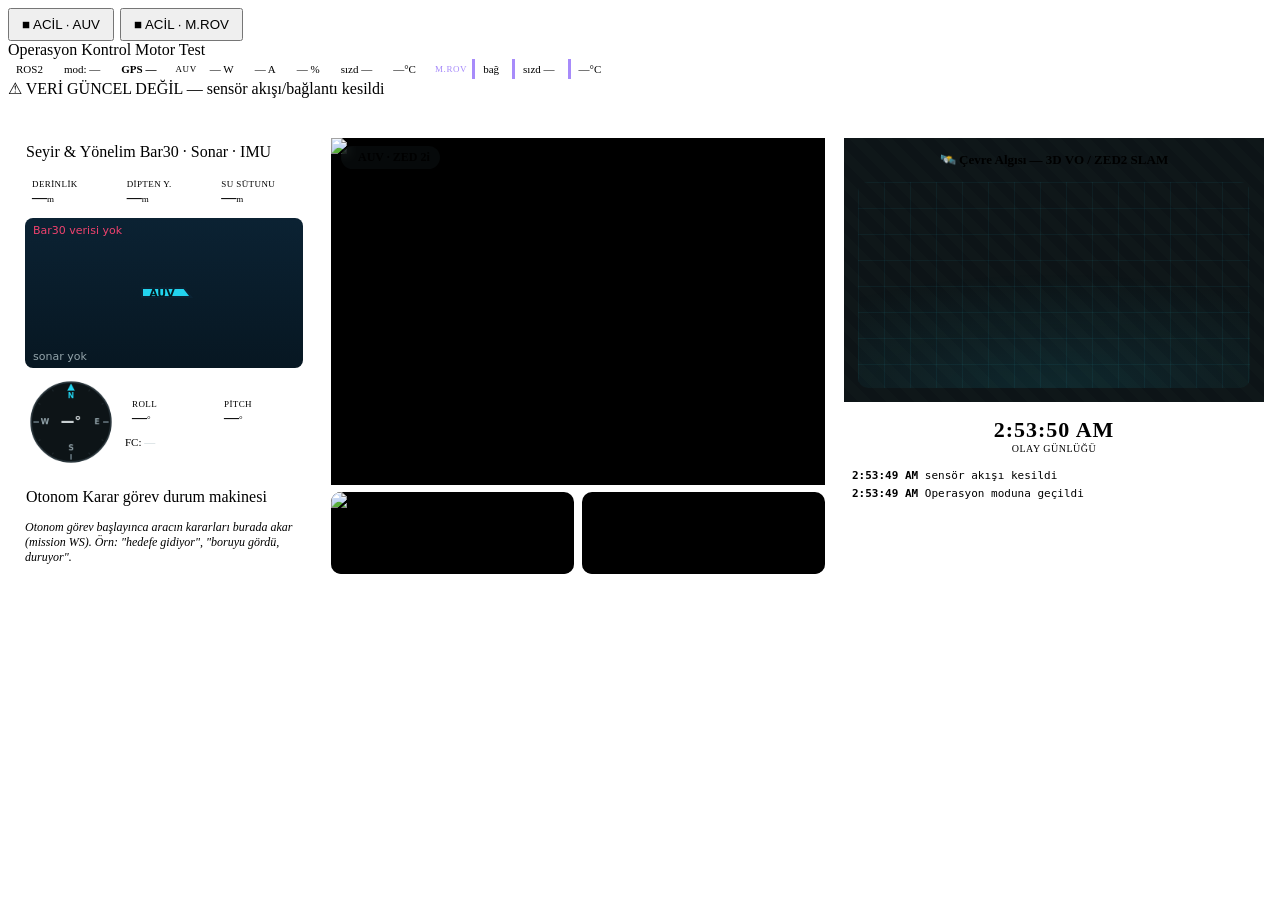
==== jetson/cockpit.html @ 8963ba9d "Web kokpit kabugu + kismi backend entegrasyonu (arac-uzeri dogrulama bekliyor) FRONTEND (demo'da dog" ====
<!DOCTYPE html>
<html lang="tr">
<head>
<meta charset="utf-8">
<meta name="viewport" content="width=device-width, initial-scale=1">
<title>AUV Kokpit</title>
<link rel="stylesheet" href="/panel.css">
<style>
  /* ===== Kokpit kabuğu — kalıcı bölgeler + değişen sol panel ===== */
  #main{display:grid;--lw:296px;--rw:420px;
    grid-template-columns:var(--lw) 5px minmax(0,1fr) 5px var(--rw);grid-template-rows:1fr auto;
    grid-template-areas:"left gL center gR right" "left gL strip gR right";gap:7px;padding:8px;min-height:0;overflow:hidden}
  /* kompakt kart kromu (100% zoom'da sığması için dikey pay) */
  #main .card>.hd,#main .card>h2{padding:5px 10px}
  #main .card .body,#main .card .bd{padding:9px}
  body.mode-test #main{--lw:360px;--rw:360px}
  .gutter{cursor:col-resize;background:var(--border);border-radius:3px}
  .gutter.gl{grid-area:gL} .gutter.gr{grid-area:gR}
  .gutter:hover,.gutter.drag{background:var(--accent)}
  @media(max-width:820px){html,body{height:auto;overflow:auto}
    #main{grid-template-columns:1fr;grid-template-areas:"center""left""strip""right"}
    .gutter{display:none}}

  /* Sol panel: içerik viewport'a sığmazsa KIRPMA yerine kendi içinde kayar
     (güvenlik ağı; normal/büyük ekranda kompakt olduğu için kaymaz).
     Blok akış kullanılır — flex kolonda taşan çocuklar scrollbar üretmiyordu. */
  .left{grid-area:left;display:block;min-height:0;min-width:0;overflow-y:auto;overflow-x:hidden}
  .left>.card{margin-bottom:6px}
  .left>.card:last-child{margin-bottom:0}
  .center{grid-area:center;position:relative;min-height:0;min-width:0;border:1px solid var(--border);
    border-radius:var(--radius);overflow:hidden;background:#05080a}
  .strip{grid-area:strip;height:82px;display:flex;gap:8px;min-height:0}
  .right{grid-area:right;display:grid;grid-template-rows:minmax(0,1fr) 164px;gap:8px;min-height:0;min-width:0;overflow:hidden}

  /* ---- merkez medya yığını (hep DOM'da; görünürlük değişir) ---- */
  .media{position:absolute;inset:0;opacity:0;pointer-events:none;transition:opacity .15s}
  .media.big{opacity:1;pointer-events:auto;z-index:2}
  .media.pip{opacity:1;pointer-events:auto;z-index:5;inset:auto auto auto 0;
    top:10px;left:10px;width:32%;max-width:340px;aspect-ratio:16/10;
    border:1px solid var(--border2);border-radius:10px;box-shadow:var(--shadow);overflow:hidden}
  #cam-zed{width:100%;height:100%;object-fit:cover;display:block;background:#000}
  #cam-minirov{width:100%;height:100%;border:0;display:block;background:#000}
  #cam-map{background:#0b0f11}#cam-map canvas{width:100%;height:100%;display:block;cursor:crosshair}
  .maphint{position:absolute;left:10px;bottom:10px;z-index:3;font-size:11px;color:var(--muted);
    background:rgba(10,15,17,.6);backdrop-filter:blur(6px);padding:5px 9px;border-radius:7px;max-width:60%}
  .pip .pipclose{position:absolute;top:3px;right:5px;z-index:6;cursor:pointer;color:#fff;
    background:rgba(0,0,0,.4);border-radius:6px;padding:0 6px;font-weight:700}
  .camtag{position:absolute;top:8px;left:10px;z-index:6;display:flex;gap:7px;align-items:center;
    padding:4px 10px;border-radius:999px;background:rgba(10,15,17,.6);backdrop-filter:blur(6px);
    font-size:12px;font-weight:700}
  /* fps/gecikme/çözünürlük overlay (hover/tıkla) */
  .camov{position:absolute;right:10px;top:8px;z-index:6;font-size:11px;line-height:1.5;
    background:rgba(10,15,17,.62);backdrop-filter:blur(8px);border:1px solid rgba(255,255,255,.1);
    border-radius:9px;padding:6px 10px;opacity:0;transition:opacity .12s;pointer-events:none;font-variant-numeric:tabular-nums}
  .center:hover .camov,.camov.show{opacity:1}
  .camov b{color:var(--accent)}

  /* ---- kamera seçici şerit ---- */
  .strip .tile{flex:1;position:relative;border:1px solid var(--border);border-radius:10px;
    overflow:hidden;cursor:pointer;background:#000;min-width:0}
  .strip .tile.active{border-color:var(--accent);box-shadow:0 0 0 1px var(--accent)}
  .strip .tile img{width:100%;height:100%;object-fit:cover;display:block}
  .strip .tile .lbl{position:absolute;left:0;right:0;bottom:0;padding:3px 8px;font-size:11px;
    font-weight:700;background:linear-gradient(0deg,rgba(0,0,0,.75),transparent)}
  .strip .tile .ph{width:100%;height:100%;display:grid;place-items:center;color:var(--muted);font-size:12px}

  /* ---- sağ: SLAM placeholder + saat/olay günlüğü ---- */
  .slam{border:1px dashed var(--border2);border-radius:var(--radius);background:
    repeating-linear-gradient(45deg,#0d1417 0 10px,#0f1719 10px 20px);
    display:flex;flex-direction:column;align-items:center;justify-content:center;text-align:center;
    gap:8px;padding:14px;color:var(--muted);min-height:0;overflow:hidden}
  .slam .big{font-size:34px;opacity:.5}
  .slam .t{font-weight:700;color:var(--text);font-size:13px}
  .slam .s{font-size:11px;max-width:260px}
  .clocklog{display:flex;flex-direction:column;background:var(--surface);border:1px solid var(--border);
    border-radius:var(--radius);overflow:hidden;min-height:0}
  #clock{flex:0 0 auto;font-variant-numeric:tabular-nums;font-weight:800;font-size:22px;
    letter-spacing:1px;text-align:center;padding:7px;border-bottom:1px solid var(--border)}
  #clock small{display:block;font-size:10px;font-weight:500;color:var(--muted);letter-spacing:.5px}
  .logwrap{flex:1 1 auto;min-height:0;overflow:auto;padding:6px 8px}
  .logline{font-size:11px;font-family:ui-monospace,monospace;color:var(--muted);padding:2px 0;
    border-bottom:1px solid rgba(255,255,255,.04);white-space:nowrap;overflow:hidden;text-overflow:ellipsis}
  .logline b{color:var(--accent);font-weight:600}
  .logline.alarm{color:#ff9fb6}.logline.warn{color:var(--warn)}

  /* ---- header ---- */
  header .estop{display:flex;gap:6px;align-items:center}
  header .estop button{padding:7px 12px}
  #hdrstats{display:flex;gap:6px;flex-wrap:wrap;align-items:center}
  #hdrstats .hs{cursor:pointer;user-select:none}
  /* mini popover */
  .popover{position:fixed;z-index:50;min-width:180px;max-width:280px;
    background:rgba(16,22,25,.96);backdrop-filter:blur(10px);border:1px solid var(--border2);
    border-radius:10px;box-shadow:var(--shadow);padding:10px 12px;font-size:12px;display:none}
  .popover.show{display:block}
  .popover h4{margin:0 0 6px;font-size:11px;text-transform:uppercase;letter-spacing:.5px;color:var(--muted)}
  .popover .kv{display:flex;justify-content:space-between;gap:14px;padding:2px 0}
  .popover .kv b{font-variant-numeric:tabular-nums}

  /* ---- sol panel içerik ---- */
  .left .card .body{overflow:hidden}
  .hudgrid{display:grid;grid-template-columns:1fr 1fr;gap:8px}
  .hudgrid .wide{grid-column:1/3}
  .compass-wrap{display:flex;justify-content:center;margin-top:8px}
  .kv{display:flex;justify-content:space-between;font-size:12px;padding:2px 0}
  .kv b{font-variant-numeric:tabular-nums}
  /* test modu motor kontrol */
  #mtdiagram svg{max-height:13vh;display:block;margin:0 auto}
  .nav-grid{display:grid;grid-template-columns:1fr 1fr;gap:6px}
  #doMotors,#nvDo{display:grid;grid-template-columns:repeat(4,1fr);gap:5px}
  #doMotors .dm,#nvDo .dm{background:var(--surface2);border:1px solid var(--border);border-radius:8px;padding:4px 5px;text-align:center}
  #doMotors .dm input[type=range],#nvDo .dm input[type=range]{width:100%;accent-color:var(--accent)}
  #doMotors .dm .label,#nvDo .dm .label{font-size:9px}
  #doMotors .dm .dv,#nvDo .dm .dv{font-size:10px;font-weight:700}
  /* Mini ROV motor diyagramı */
  #nvdiagram{max-width:190px;margin:2px auto 6px}
  #nvdiagram svg{max-height:8vh;display:block;margin:0 auto}
  /* ---- Operasyon: dikey profil + kompakt HUD + otonom karar ---- */
  .opnums{display:grid;grid-template-columns:1fr 1fr 1fr;gap:6px}
  .opnums .n{background:var(--surface2);border:1px solid var(--border);border-radius:8px;padding:4px 7px;min-width:0}
  .opnums .n .k{font-size:9px;color:var(--muted);text-transform:uppercase;letter-spacing:.4px}
  .opnums .n .v{font-size:15px;font-weight:800;font-variant-numeric:tabular-nums;line-height:1.1;white-space:nowrap}
  .opnums .n .v small{font-size:9px;color:var(--muted);font-weight:500}
  #profile{width:100%;height:150px;display:block;border-radius:8px}
  .oprow{display:flex;gap:8px;align-items:center;margin-top:8px}
  #cmp{flex:0 0 auto}
  .fcline{flex:1 1 auto;font-size:11px;color:var(--muted);min-width:0}
  .fcline b{color:#c3d0d5;font-weight:500}
  .decision .d-state{font-size:15px;font-weight:800;color:var(--accent)}
  .decision .d-step{font-size:13px;font-weight:600;margin-top:2px}
  .decision .d-msg{font-size:12px;color:var(--muted);margin-top:3px;line-height:1.4}
  .decision .d-idle{font-size:12px;color:var(--faint);font-style:italic}
  /* ---- GPS header + popover mini-harita ---- */
  #hs-gps{font-size:13px;font-weight:700;padding:6px 13px}
  #hs-gps.ok{background:rgba(52,211,153,.16);color:var(--ok);border-color:transparent}
  .gpsmap{width:256px;height:150px;display:block;border-radius:8px;background:#0b0f11;margin-top:8px}
  .popover.wide{min-width:280px;max-width:300px}
  /* ---- SLAM placeholder (büyük 3D viewport hissi) ---- */
  .slam .big{font-size:46px;opacity:.5}
  .slam .grid3d{width:100%;flex:1 1 auto;min-height:0;border-radius:10px;margin-top:6px;
    background:
      linear-gradient(rgba(34,211,238,.06) 1px,transparent 1px) 0 0/100% 26px,
      linear-gradient(90deg,rgba(34,211,238,.06) 1px,transparent 1px) 0 0/26px 100%,
      radial-gradient(120% 80% at 50% 100%,rgba(34,211,238,.10),transparent 70%);
    display:grid;place-items:center}
  /* per-araç grup etiketi + Mini ROV nokta */
  .grp{font-size:9px;color:var(--faint);text-transform:uppercase;letter-spacing:.6px;padding-left:6px;align-self:center}
  /* header'ı kompakt tut (çok gösterge; dikey büyümeyi sınırla) */
  #hdrstats{gap:5px}
  #hdrstats .pill,#hdrstats .chip{padding:4px 8px;font-size:11px}
  #hs-gps{font-size:12px;padding:5px 11px}
  /* per-araç renk kodu (id-tabanlı; renderHeader className'i sıfırlasa da kalır) */
  #hs-w,#hs-a,#hs-p,#hs-leak,#hs-temp{border-left:3px solid var(--accent)}       /* AUV = camgöbeği */
  #hs-mrov,#hs-mleak,#hs-mtemp{border-left:3px solid #a78bfa}                     /* Mini ROV = mor */
  .grp.auv{color:var(--accent)} .grp.mrov{color:#a78bfa}
  /* haberleşme acil banner (kritik; yanıp söner) */
  .commsbar{flex:0 0 auto;display:none;background:var(--danger);color:#fff;font-weight:800;
    font-size:13px;letter-spacing:.3px;text-align:center;padding:8px 14px}
  .commsbar.show{display:block;animation:leakpulse 1s infinite}
  /* GPS büyük harita — orta-üstten açılır, ekran ortasına kadar */
  #gpsbig{position:fixed;top:0;left:50%;transform:translateX(-50%);z-index:60;
    width:min(62vw,760px);height:52vh;display:none;flex-direction:column;
    background:rgba(16,22,25,.97);backdrop-filter:blur(10px);border:1px solid var(--border2);
    border-top:0;border-radius:0 0 14px 14px;box-shadow:var(--shadow);padding:12px 14px}
  #gpsbig.show{display:flex}
  #gpsbig .hd{display:flex;justify-content:space-between;align-items:center;margin-bottom:8px}
  #gpsbig .close{cursor:pointer;background:var(--surface2);border:1px solid var(--border);border-radius:8px;padding:3px 10px;font-weight:700}
  #gpsbigmap{flex:1 1 auto;min-height:0;width:100%;border-radius:10px;background:#0b0f11}
  #gpsbig .info{display:flex;gap:16px;flex-wrap:wrap;font-size:12px;margin-top:8px;color:var(--muted)}
  #gpsbig .info b{color:var(--text);font-variant-numeric:tabular-nums}
</style>
</head>
<body>
<header>
  <div class="estop">
    <button class="stop" id="btnStopAuv">■ ACİL · AUV</button>
    <button class="stop" id="btnStopMrov">■ ACİL · M.ROV</button>
  </div>
  <nav id="modenav">
    <a data-mode="operasyon" class="active">Operasyon</a>
    <a data-mode="kontrol">Kontrol</a>
    <a data-mode="test">Motor Test</a>
  </nav>
  <div class="spacer"></div>
  <div id="hdrstats">
    <span class="chip hs" id="hs-ros"><span class="dot" id="d-ros"></span>ROS2</span>
    <span class="pill hs" id="hs-mode">mod: —</span>
    <span class="pill hs" id="hs-gps">GPS —</span>
    <span class="grp auv">AUV</span>
    <span class="pill hs" id="hs-w">— W</span>
    <span class="pill hs" id="hs-a">— A</span>
    <span class="pill hs" id="hs-p">— %</span>
    <span class="pill hs" id="hs-leak">sızd —</span>
    <span class="pill hs" id="hs-temp">—°C</span>
    <span class="grp mrov">M.ROV</span>
    <span class="pill hs" id="hs-mrov"><span class="dot" id="d-mrov"></span>bağ</span>
    <span class="pill hs" id="hs-mleak">sızd —</span>
    <span class="pill hs" id="hs-mtemp">—°C</span>
  </div>
</header>

<div class="linkbar" id="linkbar">⚠ VERİ GÜNCEL DEĞİL — sensör akışı/bağlantı kesildi</div>
<div class="commsbar" id="commsbar"></div>

<main id="main">
  <div class="gutter gl" id="gutterL" title="Sürükle: sol paneli yeniden boyutlandır"></div>
  <div class="gutter gr" id="gutterR" title="Sürükle: sağ paneli yeniden boyutlandır"></div>
  <aside class="left dim" id="leftpanel"></aside>

  <section class="center dim" id="center">
    <img class="media" id="cam-zed" src="/video/zed" alt="ZED">
    <iframe class="media" id="cam-minirov" src="/minirov" title="Mini ROV"></iframe>
    <div class="media" id="cam-map"><canvas id="map"></canvas><div class="maphint" id="mapHint">GPS fix alınınca harita aktifleşir.</div></div>
    <span class="camtag" id="camtag"><span class="dot ok"></span>—</span>
    <div class="camov" id="camov">—</div>
  </section>

  <div class="strip" id="strip">
    <div class="tile active" data-cam="zed"><img src="/video/zed" alt="ZED"><span class="lbl">AUV · ZED 2i</span></div>
    <div class="tile" data-cam="minirov"><div class="ph">Mini ROV · WebRTC</div><span class="lbl">Mini ROV</span></div>
  </div>

  <aside class="right">
    <div class="slam">
      <div class="t">🛰️ Çevre Algısı — 3D VO / ZED2 SLAM</div>
      <div class="grid3d"><canvas id="zedcanvas" style="width:100%;height:100%;display:block"></canvas></div>
    </div>
    <div class="clocklog">
      <div id="clock">--:--:--<small>OLAY GÜNLÜĞÜ</small></div>
      <div class="logwrap"><div id="eventlog"></div></div>
    </div>
  </aside>
</main>

<div class="popover" id="popover"></div>
<div id="gpsbig">
  <div class="hd"><b>🛰️ GPS · Konum Haritası</b><span class="close" id="gpsbigclose">✕ kapat</span></div>
  <canvas id="gpsbigmap"></canvas>
  <div class="info" id="gpsbiginfo">—</div>
</div>

<script>
"use strict";
const $ = id => document.getElementById(id);

/* ============================ ÇEKİRDEK ============================ */
// --- olay günlüğü + saat ---
const events = [];
function logEvent(text, kind){
  const t = new Date().toLocaleTimeString();
  events.unshift({t, text, kind});
  if(events.length > 140) events.pop();
  const box = $('eventlog');
  box.innerHTML = events.map(e =>
    `<div class="logline ${e.kind||''}"><b>${e.t}</b> ${e.text}</div>`).join('');
}
setInterval(()=>{ const d=new Date(); $('clock').firstChild.textContent = d.toLocaleTimeString(); }, 1000);

// --- durum ---
let MODE = 'operasyon';
let selCam = 'zed';       // operasyon/test: büyük merkez kamera
let pipCam = null;        // kontrol: PiP kamerası (null=kapalı)
let sensors = null, prevLeak = undefined, prevMLeak = undefined, prevArmed = undefined, wasStale = false;
let miniStats = {fps:null, w:null, h:null, latency:null};
let gpsTrack = [];   // GPS harita izi {lat,lon}
let zedTrack = [];   // ZED VO izi {x,y}
let gpsBigOpen = false;
let userResized = false;
let simTimer = null;
// Hat-takibi simülasyonu (control_node.py, localhost). Port'u kendi endpoint'ine göre
// ayarla ya da URL'de ?sim=host:port geç. /stream = MJPEG, /data = JSON.
const SIM_URL = (function(){ const q=new URLSearchParams(location.search).get('sim');
  return q ? (q.startsWith('http')?q:'http://'+q) : 'http://127.0.0.1:8091'; })();

// --- paylaşımlı WS (:8765) ---
let ws=null, wsOk=false, lastState=0;
function connectWS(){
  ws = new WebSocket('ws://' + (location.hostname||'192.168.2.135') + ':8765');
  ws.onopen = () => { wsOk=true; logEvent('mission WS bağlandı'); wsSend({cmd:'list_missions'}); };
  ws.onclose = () => { if(wsOk) logEvent('mission WS koptu','warn'); wsOk=false; setTimeout(connectWS,2000); };
  ws.onerror = () => {};
  ws.onmessage = (ev)=>{ let m; try{m=JSON.parse(ev.data);}catch{return;}
    if(m.type==='state'){ lastState=Date.now(); if(modeObj.onState) modeObj.onState(m); }
    else if(m.type==='error') logEvent('HATA: '+m.message,'alarm');
    else if(m.type==='missions' && modeObj.onMissions) modeObj.onMissions(m.missions);
  };
}
function wsSend(o){ if(ws&&wsOk){ws.send(JSON.stringify(o));return true;} logEvent('! WS bağlı değil: '+(o.cmd||'?'),'warn'); return false; }

// --- acil durdurma: AUV ve Mini ROV ayri; GERÇEKTEN durdurur ---
// Acil durdurma ONAY İSTEMEZ — anında işlem (güvenlik). Tek tık = dur.
$('btnStopAuv').onclick = ()=>{
  const a=wsSend({cmd:'stop'}); const b=wsSend({cmd:'disarm'});   // nötr/abort + disarm (gerçek kesme)
  logEvent('■ ACİL AUV: STOP + DISARM gönderildi', 'alarm');
  if(!a||!b) logEvent('! AUV WS bağlı değil — acil komut GİTMEDİ! Fiziksel acil durdurmayı kullan','alarm');
};
$('btnStopMrov').onclick = ()=>{
  logEvent('■ ACİL Mini ROV: tüm motorlar durduruluyor', 'alarm');
  fetch('/minirov/motor?motor=0',{method:'POST'}).then(r=>r.json())
    .then(d=>logEvent(d.ok?'✓ Mini ROV motorları durduruldu':'! Mini ROV DURDURULAMADI: '+(d.error||'?'), d.ok?'':'alarm'))
    .catch(e=>logEvent('! Mini ROV acil DURDURULAMADI (bağlantı yok): '+e,'alarm'));
};

// --- header göstergeleri + popover ---
function watt(d){ return (d.voltage!=null && d.current_a!=null) ? Math.round(d.voltage*d.current_a) : null; }
function leakChip(id, v){ const e=$(id); if(!e) return;
  if(v==null){ e.textContent='sızd —'; e.className='pill hs'; }
  else if(v===true){ e.textContent='⚠ SIZINTI'; e.className='pill hs bad'; }
  else { e.textContent='sızd kuru'; e.className='pill hs ok'; } }
function renderHeader(d){
  $('d-ros').className = 'dot ' + ((d && (d.connected || d.depth_m!=null))?'ok':'bad');
  $('hs-mode').textContent = 'mod: ' + (d.mode||'—');
  $('hs-gps').textContent = 'GPS ' + (d.gps_fix!=null ? (d.gps_fix>=3?'3D':'yok')+'·'+(d.gps_sats??'—') : '—');
  $('hs-gps').className = 'pill hs' + (d.gps_fix!=null ? (d.gps_fix>=3?' ok':' warn') : '');
  // AUV batarya
  const w=watt(d);
  $('hs-w').textContent = (w!=null?w:'—') + ' W';
  $('hs-a').textContent = (d.current_a!=null?d.current_a.toFixed(1):'—') + ' A';
  $('hs-p').textContent = (d.battery_pct!=null?d.battery_pct:'—') + ' %';
  const pct=d.battery_pct;
  $('hs-p').className = 'pill hs' + (pct!=null&&pct<20?' bad':(pct!=null&&pct<40?' warn':''));
  leakChip('hs-leak', d.leak);
  $('hs-temp').textContent = (d.water_temp_c!=null? d.water_temp_c.toFixed(1):'—') + '°C';
  // Mini ROV (per-araç)
  $('d-mrov').className = 'dot ' + (d.mrov_link===true?'ok':(d.mrov_link===false?'bad':''));
  $('hs-mrov').className = 'pill hs' + (d.mrov_link===true?' ok':(d.mrov_link===false?' bad':''));
  leakChip('hs-mleak', d.mrov_leak);
  $('hs-mtemp').textContent = (d.mrov_temp_c!=null? d.mrov_temp_c.toFixed(1):'—') + '°C';
}
// haberleşme izleme + acil notlar
let commsPrev = { auv:undefined, mrov:undefined };
function evalComms(d, fetchOk){
  // AUV linki: varsa net /mav/link_ok (HEARTBEAT tazeliği), yoksa connected/veri tazeliği
  const auvOk = fetchOk && !!(d && (d.link_ok!=null ? d.link_ok===true : (d.connected || d.depth_m!=null)));
  const mrovOk = !!(d && d.mrov_link===true);
  const al=[];
  if(!auvOk) al.push('⚠ AUV HABERLEŞME KESİLDİ');
  if(!mrovOk) al.push('⚠ MİNİ ROV / NAVIGATOR SİNYAL YOK');
  if(!auvOk && !mrovOk) al.push('⚠ KABLO/TETHER VERİ İLETMİYOR (olası)');
  const bar=$('commsbar');
  if(al.length){ bar.textContent=al.join('    ·    '); bar.classList.add('show'); }
  else bar.classList.remove('show');
  if(commsPrev.auv!==undefined && commsPrev.auv!==auvOk) logEvent(auvOk?'AUV haberleşme geri geldi':'⚠ AUV HABERLEŞME KESİLDİ!', auvOk?'':'alarm');
  if(commsPrev.mrov!==undefined && commsPrev.mrov!==mrovOk) logEvent(mrovOk?'Mini ROV sinyal geri geldi':'⚠ Mini ROV / Navigator SİNYAL YOK!', mrovOk?'':'alarm');
  commsPrev.auv=auvOk; commsPrev.mrov=mrovOk;
}
// popover içerikleri
function popContent(id, d){
  d = d || {};
  if(id==='hs-gps') return `<h4>GPS · Konum</h4>
    <div class="kv"><span>Fix</span><b>${d.gps_fix!=null?(d.gps_fix>=3?'3D ('+d.gps_fix+')':'yok ('+d.gps_fix+')'):'—'}</b></div>
    <div class="kv"><span>Uydu</span><b>${d.gps_sats??'—'}</b></div>
    <div class="kv"><span>HDOP</span><b>${d.gps_hdop??'—'}</b></div>
    <div class="kv"><span>Enlem</span><b>${d.gps_lat??'—'}</b></div>
    <div class="kv"><span>Boylam</span><b>${d.gps_lon??'—'}</b></div>
    <canvas class="gpsmap" id="gpsmap" width="256" height="150"></canvas>
    <div style="font-size:10px;color:var(--faint);margin-top:3px">Yerel iz (harita karosu yok — Jetson internetsiz)</div>`;
  if(id==='hs-leak') return `<h4>Sızdırmazlık</h4>
    <div class="kv"><span>Durum</span><b>${d.leak==null?'bilinmiyor':(d.leak?'⚠ SIZINTI':'kuru')}</b></div>
    <div class="kv"><span>FC mesajı</span><b>${d.statustext||'—'}</b></div>`;
  if(id==='hs-temp') return `<h4>Su Sıcaklığı</h4>
    <div class="kv"><span>Sıcaklık</span><b>${d.water_temp_c!=null?d.water_temp_c.toFixed(1)+' °C':'bilinmiyor'}</b></div>`;
  if(id==='hs-mode') return `<h4>Uçuş Modu</h4>
    <div class="kv"><span>Mod</span><b>${d.mode||'—'}</b></div>
    <div class="kv"><span>ARM</span><b>${d.armed==null?'—':(d.armed?'ARMED':'DISARMED')}</b></div>`;
  if(id==='hs-ros') return `<h4>Bağlantı</h4>
    <div class="kv"><span>ROS2/köprü</span><b>${(d.connected||d.depth_m!=null)?'bağlı':'yok'}</b></div>
    <div class="kv"><span>mission WS</span><b>${wsOk?'bağlı':'kopuk'}</b></div>`;
  // batarya (w/a/p)
  return `<h4>Batarya</h4>
    <div class="kv"><span>Voltaj</span><b>${d.voltage!=null?d.voltage.toFixed(2)+' V':'—'}</b></div>
    <div class="kv"><span>Akım</span><b>${d.current_a!=null?d.current_a.toFixed(1)+' A':'—'}</b></div>
    <div class="kv"><span>Güç</span><b>${watt(d)!=null?watt(d)+' W':'—'}</b></div>
    <div class="kv"><span>Kalan</span><b>${d.battery_pct!=null?d.battery_pct+' %':'—'}</b></div>`;
}
let popAnchor = null;
function togglePopover(el){
  const pop = $('popover');
  if(popAnchor===el && pop.classList.contains('show')){ pop.classList.remove('show'); popAnchor=null; return; }
  popAnchor = el;
  pop.innerHTML = popContent(el.id, sensors);
  pop.classList.add('show');
  const r = el.getBoundingClientRect();
  pop.style.left = Math.max(8, Math.min(r.left, window.innerWidth - pop.offsetWidth - 8)) + 'px';
  pop.style.top = (r.bottom + 6) + 'px';
}

// ---- GPS büyük harita (orta-üstten açılır). Harita karosu YOK (internetsiz) -> yerel ENU izi ----
function drawGpsMapOn(c, d){
  if(!c) return; const rc=c.getBoundingClientRect(); c.width=Math.max(2,Math.round(rc.width)); c.height=Math.max(2,Math.round(rc.height));
  const x=c.getContext('2d'),W=c.width,H=c.height;
  x.fillStyle='#0b0f11'; x.fillRect(0,0,W,H);
  x.strokeStyle='#1c262b';x.lineWidth=1;
  for(let i=1;i<8;i++){x.beginPath();x.moveTo(i*W/8,0);x.lineTo(i*W/8,H);x.moveTo(0,i*H/8);x.lineTo(W,i*H/8);x.stroke();}
  // yön etiketleri — kuzey YUKARI (yerel ENU): K=kuzey, G=güney, D=doğu, B=batı
  x.fillStyle='#7fe3f2';x.font='bold 13px system-ui';
  x.textAlign='center';x.textBaseline='top';   x.fillText('K ↑',W/2,4);
  x.textBaseline='bottom'; x.fillText('G',W/2,H-4);
  x.textBaseline='middle';x.textAlign='right'; x.fillText('D',W-5,H/2);
  x.textAlign='left';      x.fillText('B',5,H/2);
  x.textBaseline='alphabetic';x.textAlign='left';
  if(!gpsTrack.length){ x.fillStyle='#5f6e76';x.font='13px system-ui';x.textAlign='center';x.fillText('GPS fix yok',W/2,H/2);x.textAlign='left'; return; }
  const R=6371000,D2R=Math.PI/180, o=gpsTrack[gpsTrack.length-1];
  const pts=gpsTrack.map(p=>[(p.lon-o.lon)*D2R*Math.cos(o.lat*D2R)*R,(p.lat-o.lat)*D2R*R]);
  const xs=pts.map(p=>p[0]),ys=pts.map(p=>p[1]);
  const span=Math.max(Math.max(...xs)-Math.min(...xs),Math.max(...ys)-Math.min(...ys),4)*1.4;
  const cx=(Math.max(...xs)+Math.min(...xs))/2,cy=(Math.max(...ys)+Math.min(...ys))/2,sc=Math.min(W,H)/span;
  const px=(e,n)=>[W/2+(e-cx)*sc,H/2-(n-cy)*sc];
  if(pts.length>1){x.strokeStyle='#f5a524';x.lineWidth=2;x.beginPath();pts.forEach((p,i)=>{const q=px(p[0],p[1]);i?x.lineTo(q[0],q[1]):x.moveTo(q[0],q[1]);});x.stroke();}
  const l=px(pts[pts.length-1][0],pts[pts.length-1][1]);
  x.fillStyle='#22d3ee';x.beginPath();x.arc(l[0],l[1],6,0,7);x.fill();
  x.fillStyle='#93a4ab';x.font='11px system-ui';x.fillText(o.lat.toFixed(6)+', '+o.lon.toFixed(6),8,H-8);
  x.textAlign='right';x.fillText('kapsam ~'+span.toFixed(0)+' m · harita karosu yok (internetsiz)',W-8,16);x.textAlign='left';
}
function openGpsBig(){
  gpsBigOpen = true; $('gpsbig').classList.add('show');
  const d=sensors||{};
  $('gpsbiginfo').innerHTML = `Fix: <b>${d.gps_fix!=null?(d.gps_fix>=3?'3D':'yok')+' ('+d.gps_fix+')':'—'}</b>`
    + ` · Uydu: <b>${d.gps_sats??'—'}</b> · HDOP: <b>${d.gps_hdop??'—'}</b>`
    + ` · Enlem: <b>${d.gps_lat??'—'}</b> · Boylam: <b>${d.gps_lon??'—'}</b>`;
  drawGpsMapOn($('gpsbigmap'), d);
}
function closeGpsBig(){ gpsBigOpen=false; $('gpsbig').classList.remove('show'); }

// ---- ZED VO/SLAM izi (sağ çevre-algısı paneli). Demo'da SENTETIK (açıkça etiketli) ----
function drawZedTrack(d){
  const c=$('zedcanvas'); if(!c) return;
  const rc=c.getBoundingClientRect(); c.width=Math.max(2,Math.round(rc.width)); c.height=Math.max(2,Math.round(rc.height));
  const x=c.getContext('2d'),W=c.width,H=c.height; x.clearRect(0,0,W,H);
  const p=d&&d.zed_pose;
  if(!p){ x.fillStyle='#8aa0aa';x.font='12px system-ui';x.textAlign='center';
    x.fillText('ZED VO / SLAM verisi bekleniyor',W/2,H/2-6);
    x.fillStyle='#5f6e76';x.fillText('(araç-üzeri ZED odometri/nokta-bulutu topic\'i bağlanacak)',W/2,H/2+12);x.textAlign='left'; return; }
  const last=zedTrack[zedTrack.length-1];
  if(!last||Math.abs(last.x-p.x)>0.05||Math.abs(last.y-p.y)>0.05){ zedTrack.push({x:p.x,y:p.y}); if(zedTrack.length>400)zedTrack.shift(); }
  const xs=zedTrack.map(q=>q.x),ys=zedTrack.map(q=>q.y);
  const span=Math.max(Math.max(...xs)-Math.min(...xs),Math.max(...ys)-Math.min(...ys),2)*1.3;
  const cx=(Math.max(...xs)+Math.min(...xs))/2,cy=(Math.max(...ys)+Math.min(...ys))/2,sc=Math.min(W,H)/span;
  const px=(ex,ny)=>[W/2+(ex-cx)*sc,H/2-(ny-cy)*sc];
  if(zedTrack.length>1){x.strokeStyle='#22d3ee';x.lineWidth=2;x.beginPath();zedTrack.forEach((q,i)=>{const s=px(q.x,q.y);i?x.lineTo(s[0],s[1]):x.moveTo(s[0],s[1]);});x.stroke();}
  const l=px(p.x,p.y),a=(p.yaw||0)*Math.PI/180;
  x.fillStyle='#34d399';x.beginPath();x.moveTo(l[0]+10*Math.sin(a),l[1]-10*Math.cos(a));x.lineTo(l[0]+6*Math.sin(a+2.5),l[1]-6*Math.cos(a+2.5));x.lineTo(l[0]+6*Math.sin(a-2.5),l[1]-6*Math.cos(a-2.5));x.closePath();x.fill();
  if(p.demo){ x.fillStyle='#f5a524';x.font='bold 11px system-ui';x.fillText('● DEMO — sentetik VO izi (gerçek ZED değil)',6,15); }
}
document.querySelectorAll('#hdrstats .hs').forEach(el => {
  if(el.id==='hs-gps') el.onclick = (e)=>{ e.stopPropagation(); gpsBigOpen ? closeGpsBig() : openGpsBig(); };
  else el.onclick = (e)=>{ e.stopPropagation(); togglePopover(el); };
});
$('gpsbigclose').onclick = closeGpsBig;
document.addEventListener('click', (e)=>{
  if(!e.target.closest('#popover') && !e.target.closest('.hs')){ $('popover').classList.remove('show'); popAnchor=null; }
  if(gpsBigOpen && !e.target.closest('#gpsbig') && !e.target.closest('#hs-gps')) closeGpsBig();
});

// ---- drag-to-resize: sol/orta/sağ panel genişlikleri ----
function setupGutter(id, varName, otherVar, min, max, sign){
  const g=$(id); if(!g) return;
  g.addEventListener('mousedown', e=>{ e.preventDefault(); g.classList.add('drag'); userResized=true;
    const start=e.clientX, m=$('main');
    const startVal=parseInt(getComputedStyle(m).getPropertyValue(varName))||300;
    const move=ev=>{ let v=startVal+sign*(ev.clientX-start);
      const other=parseInt(getComputedStyle(m).getPropertyValue(otherVar))||300;
      const dynMax=Math.min(max, window.innerWidth-other-340);   // merkez kamera/haritaya >=~340px kalsın
      v=Math.max(min, Math.min(dynMax, v));
      m.style.setProperty(varName, v+'px'); if(MODE==='kontrol') drawMap(); };
    const up=()=>{ g.classList.remove('drag'); document.removeEventListener('mousemove',move); document.removeEventListener('mouseup',up); };
    document.addEventListener('mousemove',move); document.addEventListener('mouseup',up);
  });
}
setupGutter('gutterL','--lw','--rw',200,560,1);
setupGutter('gutterR','--rw','--lw',260,640,-1);

// --- kameralar: merkez + PiP + overlay ---
function applyView(){
  const zed=$('cam-zed'), mini=$('cam-minirov'), map=$('cam-map');
  [zed,mini,map].forEach(el=>el.className='media');
  const tag=$('camtag');
  if(MODE==='kontrol'){
    map.classList.add('big');
    tag.style.display='none';
    if(pipCam){ (pipCam==='zed'?zed:mini).classList.add('pip'); }
  } else {
    map.classList.remove('big');
    tag.style.display='';
    (selCam==='zed'?zed:mini).classList.add('big');
    tag.innerHTML = '<span class="dot ok"></span>' + (selCam==='zed'?'AUV · ZED 2i':'Mini ROV · WebRTC');
  }
  updateOverlay();
  // şerit aktif işaretle
  document.querySelectorAll('.strip .tile').forEach(t=>t.classList.toggle('active',
    MODE==='kontrol' ? t.dataset.cam===pipCam : t.dataset.cam===selCam));
}
function updateOverlay(){
  const cam = (MODE==='kontrol') ? pipCam : selCam;
  const ov = $('camov');
  if(!cam){ ov.textContent=''; return; }
  if(cam==='minirov'){
    ov.innerHTML = `Mini ROV<br>FPS: <b>${miniStats.fps??'—'}</b> · gecikme: <b>${miniStats.latency!=null?miniStats.latency+'ms':'—'}</b><br>çöz: <b>${miniStats.w?miniStats.w+'×'+miniStats.h:'—'}</b>`;
  } else {
    const im=$('cam-zed');
    ov.innerHTML = `ZED 2i<br>çöz: <b>${im.naturalWidth?im.naturalWidth+'×'+im.naturalHeight:'—'}</b><br>FPS/gecikme: <b>—</b> <span style="color:var(--faint)">(MJPEG)</span>`;
  }
}
// şerit tıklama
document.querySelectorAll('.strip .tile').forEach(t => t.onclick = ()=>{
  const cam=t.dataset.cam;
  if(MODE==='kontrol'){ pipCam = (pipCam===cam?null:cam); logEvent('PiP: '+(pipCam?cam+' açıldı':'kapandı')); }
  else { if(selCam!==cam){ selCam=cam; logEvent('kamera: '+(cam==='zed'?'ZED':'Mini ROV')+' seçildi'); } }
  applyView();
});
// Mini ROV iframe'inden fps/çözünürlük/gecikme
window.addEventListener('message', (e)=>{ const m=e.data;
  if(m && m.type==='minirov-stats'){ miniStats={fps:m.fps,w:m.w,h:m.h,latency:m.latency}; updateOverlay(); } });

// --- /sensors poll (tek) ---
let lastOk=0;
function setStale(on){ document.body.classList.toggle('stale',on); $('linkbar').classList.toggle('show',on);
  if(on && !wasStale) logEvent('sensör akışı kesildi','warn');
  if(!on && wasStale) logEvent('sensör akışı geri geldi'); wasStale=on; }
setInterval(()=>{ if(lastOk && Date.now()-lastOk>1500) setStale(true); }, 500);
async function poll(){
  try{
    const d = await(await fetch('/sensors')).json();
    lastOk=Date.now(); setStale(false); sensors=d;
    if(d.gps_lat!=null && d.gps_lon!=null){ const g=gpsTrack[gpsTrack.length-1];
      if(!g||Math.abs(g.lat-d.gps_lat)>1e-7||Math.abs(g.lon-d.gps_lon)>1e-7){ gpsTrack.push({lat:d.gps_lat,lon:d.gps_lon}); if(gpsTrack.length>300)gpsTrack.shift(); } }
    renderHeader(d);
    evalComms(d, true);
    if(popAnchor){ $('popover').innerHTML = popContent(popAnchor.id, d); }   // açık popover'ı tazele
    if(gpsBigOpen) drawGpsMapOn($('gpsbigmap'), d);
    drawZedTrack(d);
    // kenar-tetikli olaylar
    if(prevLeak!==undefined && prevLeak!==true && d.leak===true) logEvent('⚠ AUV SIZINTI ALARMI','alarm');
    if(prevMLeak!==undefined && prevMLeak!==true && d.mrov_leak===true) logEvent('⚠ Mini ROV SIZINTI ALARMI','alarm');
    if(prevArmed!==undefined && prevArmed!==d.armed && d.armed!=null) logEvent(d.armed?'AUV ARM edildi':'AUV DISARM edildi', d.armed?'warn':'');
    prevLeak=d.leak; prevMLeak=d.mrov_leak; prevArmed=d.armed;
    if(modeObj.onSensors) modeObj.onSensors(d);
    if(selCam==='zed' || pipCam==='zed') updateOverlay();
  }catch(e){ setStale(true); $('d-ros').className='dot bad'; evalComms(null,false); }
}

/* ============================ MODLAR ============================ */
let modeObj = {};   // aktif mod

const drawCompass = (yaw)=>{
  const c=$('cmp'); if(!c) return; const x=c.getContext('2d'),W=c.width,H=c.height,cx=W/2,cy=H/2,R=W/2-8;
  x.clearRect(0,0,W,H); x.beginPath();x.arc(cx,cy,R,0,7);x.fillStyle='#0d1417';x.fill();
  x.lineWidth=2;x.strokeStyle='#2a363c';x.stroke(); const yv=(yaw==null?0:yaw);
  for(let i=0;i<360;i+=30){const a=(i-yv-90)*Math.PI/180,r1=R-3,r2=(i%90===0)?R-10:R-6;
    x.beginPath();x.moveTo(cx+r1*Math.cos(a),cy+r1*Math.sin(a));x.lineTo(cx+r2*Math.cos(a),cy+r2*Math.sin(a));
    x.strokeStyle=(i%90===0)?'#5f6e76':'#2a363c';x.lineWidth=(i%90===0)?2:1;x.stroke();}
  [['N',0],['E',90],['S',180],['W',270]].forEach(([t,dg])=>{const a=(dg-yv-90)*Math.PI/180,r=R-18;
    x.fillStyle=(t==='N')?'#22d3ee':'#93a4ab';x.font='bold 10px system-ui';x.textAlign='center';x.textBaseline='middle';
    x.fillText(t,cx+r*Math.cos(a),cy+r*Math.sin(a));});
  x.fillStyle='#22d3ee';x.beginPath();x.moveTo(cx,cy-R+2);x.lineTo(cx-5,cy-R+11);x.lineTo(cx+5,cy-R+11);x.closePath();x.fill();
  x.fillStyle='#e6edef';x.font='bold 18px system-ui';x.textBaseline='middle';x.fillText((yaw==null?'—':Math.round(yaw))+'°',cx,cy);
};

// dikey profil: AUV ortada sabit; yüzey üstte (derinlik), taban altta (sonar)
const drawProfile = (depth,alt,dv,av)=>{
  const c=$('profile'); if(!c) return;
  const r=c.getBoundingClientRect(); c.width=Math.max(2,Math.round(r.width)); c.height=Math.max(2,Math.round(r.height));
  const x=c.getContext('2d'),W=c.width,H=c.height,m=22,yV=H/2;
  const g=x.createLinearGradient(0,0,0,H); g.addColorStop(0,'#0b2233'); g.addColorStop(1,'#071722');
  x.fillStyle=g; x.fillRect(0,0,W,H);
  const d=(dv?(depth||0):0),a=(av?(alt||0):0),span=Math.max(d,a,1),sc=(H/2-m)/span,yS=yV-d*sc,yF=yV+a*sc;
  x.font='11px system-ui'; x.textAlign='left';
  if(dv){ x.fillStyle='rgba(34,211,238,.06)';x.fillRect(0,yS,W,H-yS);
    x.strokeStyle='#22d3ee';x.lineWidth=2;x.beginPath();x.moveTo(0,yS);x.lineTo(W,yS);x.stroke();
    x.fillStyle='#7fe3f2';x.fillText('YÜZEY',8,yS-5); x.textAlign='right';x.fillText('↑ '+d.toFixed(2)+' m',W-8,yS-5);x.textAlign='left'; }
  else { x.fillStyle='#f0426e';x.fillText('Bar30 verisi yok',8,16); }
  if(av){ x.strokeStyle='#c9a24b';x.lineWidth=2;x.beginPath();x.moveTo(0,yF);x.lineTo(W,yF);x.stroke();
    for(let px=0;px<W;px+=13){x.beginPath();x.moveTo(px,yF);x.lineTo(px+7,yF+7);x.stroke();}
    x.fillStyle='#e0b96a';x.fillText('TABAN',8,yF+15); x.textAlign='right';x.fillText('↓ '+a.toFixed(2)+' m',W-8,yF+15);x.textAlign='left'; }
  else { x.fillStyle='#93a4ab';x.fillText('sonar yok',8,H-8); }
  x.save();x.translate(W/2,yV); x.fillStyle='#22d3ee';x.strokeStyle='#0b2233';x.lineWidth=2;
  x.beginPath();x.moveTo(-22,-5);x.lineTo(20,-5);x.lineTo(27,4);x.lineTo(-22,4);x.closePath();x.fill();x.stroke();
  x.fillStyle='#04191d';x.font='bold 11px system-ui';x.textAlign='center';x.fillText('AUV',-2,4);
  x.restore();x.textAlign='left';
};

// ---------- Operasyon ----------
const opMode = {
  mount(el){
    el.innerHTML = `<div class="card" style="flex:1 1 auto"><div class="hd">Seyir & Yönelim <span class="r">Bar30 · Sonar · IMU</span></div>
      <div class="body">
        <div class="opnums">
          <div class="n"><div class="k">Derinlik</div><div class="v"><span id="o-depth">—</span><small>m</small></div></div>
          <div class="n"><div class="k">Dipten Y.</div><div class="v"><span id="o-alt">—</span><small>m</small></div></div>
          <div class="n"><div class="k">Su Sütunu</div><div class="v"><span id="o-col">—</span><small>m</small></div></div>
        </div>
        <canvas id="profile" style="margin-top:8px"></canvas>
        <div class="oprow">
          <canvas id="cmp" width="120" height="120" style="width:92px;height:92px"></canvas>
          <div style="flex:1;min-width:0">
            <div class="opnums" style="grid-template-columns:1fr 1fr">
              <div class="n"><div class="k">Roll</div><div class="v"><span id="o-roll">—</span><small>°</small></div></div>
              <div class="n"><div class="k">Pitch</div><div class="v"><span id="o-pitch">—</span><small>°</small></div></div>
            </div>
            <div class="fcline" style="margin-top:6px">FC: <b id="o-fc">—</b></div>
          </div>
        </div>
      </div></div>
      <div class="card" style="flex:0 0 auto"><div class="hd">Otonom Karar <span class="r">görev durum makinesi</span></div>
        <div class="body decision" id="decision">
          <div class="d-idle">Otonom görev başlayınca aracın kararları burada akar (mission WS). Örn: "hedefe gidiyor", "boruyu gördü, duruyor".</div>
        </div></div>`;
    drawProfile(null,null,false,false); drawCompass(null);
  },
  onSensors(d){
    const s=(id,v)=>{const e=$(id);if(e)e.textContent=(v==null?'—':(+v).toFixed(2));};
    s('o-depth',d.depth_m); s('o-alt',d.altitude_m); s('o-col',d.water_column_m);
    if($('o-roll'))$('o-roll').textContent=d.roll!=null?d.roll:'—';
    if($('o-pitch'))$('o-pitch').textContent=d.pitch!=null?d.pitch:'—';
    if($('o-fc'))$('o-fc').textContent=d.statustext||'—';
    drawProfile(d.depth_m,d.altitude_m,d.depth_valid,d.sonar_valid);
    drawCompass(d.yaw);
  },
  onState(m){
    const mis=m.mission||{}, t=m.telemetry||{}, dec=$('decision'); if(!dec) return;
    const state=mis.state_name||'—';
    const step = mis.step_name ? ('Adım: '+mis.step_name+(mis.step_count?` (${(mis.step_index||0)+1}/${mis.step_count})`:'')) : '';
    let msg = mis.message || '';
    if(t.lane_status!=null) msg += (msg?' · ':'')+'şerit/hedef: '+t.lane_status;
    if(state==='IDLE' && !msg){ dec.innerHTML='<div class="d-idle">Görev bekleniyor (IDLE). Otonom sürüş başlayınca kararlar burada akar.</div>'; return; }
    dec.innerHTML = `<div class="d-state">${state}</div>`+(step?`<div class="d-step">${step}</div>`:'')+`<div class="d-msg">${msg||'—'}</div>`;
  }
};

// ---------- Motor Test ----------
const MOTORS=[{n:1,x:182,y:58,t:'h',c:'#34d399',a:-40},{n:2,x:78,y:58,t:'h',c:'#34d399',a:40},
  {n:3,x:164,y:236,t:'h',c:'#22d3ee',a:40},{n:4,x:96,y:236,t:'h',c:'#22d3ee',a:-40},
  {n:5,x:206,y:116,t:'v',c:'#34d399'},{n:6,x:54,y:116,t:'v',c:'#22d3ee'},
  {n:7,x:194,y:182,t:'v',c:'#22d3ee'},{n:8,x:66,y:182,t:'v',c:'#34d399'}];
let seqTimer=null, mtCoolUntil=0, doRunning=false, doRefresh=null, nvHold=null;
const MT_COOLDOWN=11;
function mtCoolLeft(){ return Math.max(0,Math.ceil((mtCoolUntil-Date.now())/1000)); }
function flashMotor(id, dur){ const hl=$(id); if(hl){ hl.setAttribute('stroke-width','3'); setTimeout(()=>hl.setAttribute('stroke-width','0'), (dur||3)*1000); } }
window.motorTest = function(n){
  const thr=parseInt($('mtThr').value)||10, dur=parseInt($('mtDur').value)||3;
  if(mtCoolLeft()>0){ $('mtStatus').textContent='⏳ cooldown '+mtCoolLeft()+' sn'; return; }
  if(!confirm('AUV Motor '+n+': %'+thr+' '+dur+' sn DÖNECEK. Pervaneler boşta/su dışında mı?')) return;
  wsSend({cmd:'motor_test',motor:n,throttle:thr,duration:dur}); mtCoolUntil=Date.now()+(dur+MT_COOLDOWN)*1000;
  flashMotor('hl'+n, dur);
  $('mtStatus').textContent='▶ AUV Motor '+n+' dönüyor'; logEvent('AUV Motor '+n+' testi (%'+thr+', '+dur+'sn)');
};
window.nvMotor = function(n){
  const thr=parseInt($('nvThr').value)||10, dur=parseInt($('nvDur').value)||3;
  if(!confirm('Mini ROV Motor '+n+': %'+thr+' '+dur+'sn DÖNECEK. Pervaneler boşta/su dışında mı?')) return;
  flashMotor('nvhl'+n, dur);
  $('nvStatus').textContent='▶ Mini ROV Motor '+n+' gönderiliyor...'; logEvent('Mini ROV Motor '+n+' testi');
  fetch('/minirov/motor?motor='+n+'&throttle='+thr+'&duration='+dur,{method:'POST'}).then(r=>r.json())
    .then(d=>$('nvStatus').textContent=d.ok?'✓ Mini ROV Motor '+n+' dönüyor':'HATA: '+(d.error||'?')).catch(e=>$('nvStatus').textContent='HATA: '+e);
};
const testMode = {
  mount(el){
    el.innerHTML = `<div class="card"><div class="hd">AUV Motorları · V6X (Vectored-6DOF)</div><div class="body">
        <div style="display:flex;gap:10px;align-items:center">
          <div id="mtdiagram" style="flex:0 0 50%;max-width:210px"></div>
          <div style="flex:1;min-width:0">
            <div class="row"><span class="label">Gaz%</span><input class="num" id="mtThr" value="20"><span class="label">Süre</span><input class="num" id="mtDur" value="3"><span class="label">sn</span></div>
            <div class="row" style="margin-top:7px"><button class="go" id="btnSeq" style="flex:1">Sırayla 1→8</button></div>
            <div class="row" style="margin-top:7px"><button class="stop" id="btnMtStop" style="flex:1">■ HEPSİNİ DURDUR</button></div>
          </div>
        </div>
        <div class="status" id="mtStatus">Diyagramda bir motora tıkla → o motor döner.</div>
      </div></div>
      <div class="card"><div class="hd">Doğrudan Çıkış (8 motor)</div><div class="body">
        <div class="row"><input type="range" id="doMaster" min="1100" max="1900" value="1500" step="10" style="flex:1;accent-color:var(--accent)">
          <span id="doMasterV" style="font-size:11px;font-weight:700;width:78px;text-align:right">1500 dur</span></div>
        <div id="doMotors" style="margin:6px 0"></div>
        <div class="row" style="justify-content:center"><button class="go" id="doRun">▶ ÇALIŞTIR</button><button class="stop" id="doStop">■ DUR</button></div>
        <div class="status" id="doStatus">1500=dur · 1100 geri · 1900 ileri</div>
      </div></div>
      <div class="card"><div class="hd">Mini ROV Motorları · Navigator (SimpleROV-4)</div><div class="body">
        <div style="display:flex;gap:10px;align-items:center">
          <div id="nvdiagram" style="flex:0 0 42%;max-width:150px"></div>
          <div style="flex:1;min-width:0">
            <div class="row"><span class="label">Gaz%</span><input class="num" id="nvThr" value="10"><span class="label">Süre</span><input class="num" id="nvDur" value="3"><span class="label">sn</span></div>
            <div class="row" style="margin-top:7px"><button class="stop" id="btnNavStop" style="flex:1">■ DURDUR</button></div>
          </div>
        </div>
        <div class="label" style="margin-top:6px">⚡ Doğrudan 4 Çıkış — PWM 1100 geri · 1500 dur · 1900 ileri (TUT)</div>
        <div id="nvDo" style="margin-top:4px"></div>
        <div class="row" style="justify-content:center;margin-top:5px"><button class="go" id="nvDoRun">▶ TUT</button><button class="stop" id="nvDoStop">■ DUR</button></div>
        <div class="status" id="nvStatus">Diyagramda bir motora tıkla → o motor döner.</div>
      </div></div>`;
    // diyagram
    let s='<svg viewBox="0 0 260 280" style="width:100%;height:auto">';
    s+='<rect x="18" y="18" width="224" height="244" rx="34" fill="#12181c" stroke="#3a4a52" stroke-width="2"/>';
    s+='<polygon points="130,24 137,38 123,38" fill="#f0426e"/><text x="130" y="16" fill="#93a4ab" font-size="9" text-anchor="middle">ÖN</text>';
    MOTORS.forEach(m=>{ s+='<g style="cursor:pointer" onclick="motorTest('+m.n+')">';
      s+='<circle id="hl'+m.n+'" cx="'+m.x+'" cy="'+m.y+'" r="24" fill="transparent" stroke="#f5a524" stroke-width="0"/>';
      if(m.t==='v'){ s+='<circle cx="'+m.x+'" cy="'+m.y+'" r="15" fill="#0d1214" stroke="'+m.c+'" stroke-width="3"/><circle cx="'+m.x+'" cy="'+m.y+'" r="4" fill="'+m.c+'"/>';
        for(let k=0;k<4;k++){const a=k*Math.PI/2+0.6;s+='<line x1="'+m.x+'" y1="'+m.y+'" x2="'+(m.x+12*Math.cos(a)).toFixed(1)+'" y2="'+(m.y+12*Math.sin(a)).toFixed(1)+'" stroke="'+m.c+'" stroke-width="2"/>';}}
      else{ s+='<g transform="rotate('+m.a+' '+m.x+' '+m.y+')"><rect x="'+(m.x-16)+'" y="'+(m.y-6)+'" width="32" height="12" rx="6" fill="#0d1214" stroke="'+m.c+'" stroke-width="3"/><line x1="'+(m.x-14)+'" y1="'+m.y+'" x2="'+(m.x+14)+'" y2="'+m.y+'" stroke="'+m.c+'" stroke-width="2"/></g>';}
      s+='<text x="'+m.x+'" y="'+(m.y-23)+'" fill="#e6edef" font-size="13" font-weight="700" text-anchor="middle">'+m.n+'</text></g>';});
    s+='</svg>'; $('mtdiagram').innerHTML=s;
    // doğrudan çıkış sürgüleri
    const box=$('doMotors');
    for(let i=1;i<=8;i++){ const d=document.createElement('div'); d.className='dm';
      d.innerHTML='<div class="label">M'+i+'</div><input type="range" id="do'+i+'" min="1100" max="1900" value="1500" step="10"><div class="dv" id="dv'+i+'">1500</div>'; box.appendChild(d); }
    const pwmLbl=p=>{const pc=Math.round((p-1500)/4); return pc>0?p+' ▲%'+pc:(pc<0?p+' ▼%'+(-pc):p+' dur');};
    const doPwm=i=>{let v=parseInt($('do'+i).value);if(isNaN(v))v=1500;return Math.max(1100,Math.min(1900,v));};
    const sync=()=>{ for(let i=1;i<=8;i++)$('dv'+i).textContent=pwmLbl(doPwm(i)); $('doMasterV').textContent=pwmLbl(parseInt($('doMaster').value)||1500); };
    const send=()=>{ if(doRunning){const a=[];for(let i=1;i<=8;i++)a.push(doPwm(i));wsSend({cmd:'direct_output',pwms:a});} };
    const setAll=v=>{ for(let i=1;i<=8;i++)$('do'+i).value=v; sync(); send(); };
    for(let i=1;i<=8;i++)$('do'+i).addEventListener('input',()=>{sync();send();});
    $('doMaster').addEventListener('input',()=>setAll(parseInt($('doMaster').value)||1500));
    $('doRun').onclick=()=>{ if(!confirm('8 motor DOĞRUDAN sürülecek. Pervaneler boşta/su dışında mı?'))return;
      doRunning=true; $('doStatus').textContent='▶ ÇALIŞIYOR'; logEvent('Doğrudan çıkış AÇILDI','warn'); send();
      if(doRefresh)clearInterval(doRefresh); doRefresh=setInterval(send,500); };
    $('doStop').onclick=()=>{ doRunning=false; if(doRefresh){clearInterval(doRefresh);doRefresh=null;}
      wsSend({cmd:'direct_output_stop'}); $('doMaster').value=1500; setAll(1500); $('doStatus').textContent='■ Durduruldu'; logEvent('Doğrudan çıkış durduruldu'); };
    sync();
    $('btnSeq').onclick=()=>{ const thr=parseInt($('mtThr').value)||10,dur=parseInt($('mtDur').value)||3;
      if(mtCoolLeft()>0){$('mtStatus').textContent='⏳ cooldown';return;}
      if(!confirm('SIRAYLA 1→8 (~'+(8*(dur+MT_COOLDOWN))+'s). Pervaneler boşta/su dışında mı?'))return;
      let n=1; const step=()=>{ if(n>8){$('mtStatus').textContent='✓ bitti';return;}
        wsSend({cmd:'motor_test',motor:n,throttle:thr,duration:dur}); mtCoolUntil=Date.now()+(dur+MT_COOLDOWN)*1000;
        $('mtStatus').textContent='▶ Motor '+n+'/8'; const c=n;n++; logEvent('Sıralı test: AUV Motor '+c); seqTimer=setTimeout(step,(dur+MT_COOLDOWN)*1000);}; step(); };
    $('btnMtStop').onclick=()=>{ if(seqTimer){clearTimeout(seqTimer);seqTimer=null;} wsSend({cmd:'motor_test_stop'}); $('mtStatus').textContent='■ durduruldu'; logEvent('AUV motorları durduruldu'); };
    // Mini ROV motor diyagramı (SimpleROV-4: numaralı, tıklanabilir)
    const NV=[{n:1,x:64,y:62},{n:2,x:136,y:62},{n:3,x:64,y:138},{n:4,x:136,y:138}];
    let ns='<svg viewBox="0 0 200 200" style="width:100%;height:auto">';
    ns+='<rect x="26" y="26" width="148" height="148" rx="30" fill="#12181c" stroke="#3a4a52" stroke-width="2"/>';
    ns+='<polygon points="100,30 106,42 94,42" fill="#f0426e"/><text x="100" y="22" fill="#93a4ab" font-size="9" text-anchor="middle">ÖN</text>';
    NV.forEach(m=>{ ns+='<g style="cursor:pointer" onclick="nvMotor('+m.n+')">';
      ns+='<circle id="nvhl'+m.n+'" cx="'+m.x+'" cy="'+m.y+'" r="22" fill="transparent" stroke="#f5a524" stroke-width="0"/>';
      ns+='<circle cx="'+m.x+'" cy="'+m.y+'" r="15" fill="#0d1214" stroke="#22d3ee" stroke-width="3"/><circle cx="'+m.x+'" cy="'+m.y+'" r="4" fill="#22d3ee"/>';
      for(let k=0;k<4;k++){const a=k*Math.PI/2+0.6;ns+='<line x1="'+m.x+'" y1="'+m.y+'" x2="'+(m.x+12*Math.cos(a)).toFixed(1)+'" y2="'+(m.y+12*Math.sin(a)).toFixed(1)+'" stroke="#22d3ee" stroke-width="2"/>';}
      ns+='<text x="'+m.x+'" y="'+(m.y-21)+'" fill="#e6edef" font-size="13" font-weight="700" text-anchor="middle">'+m.n+'</text></g>';});
    ns+='</svg>'; $('nvdiagram').innerHTML=ns;
    $('btnNavStop').onclick=()=>{ if(nvHold){clearInterval(nvHold);nvHold=null;} fetch('/minirov/motor?motor=0',{method:'POST'}).then(r=>r.json()).then(()=>{$('nvStatus').textContent='■ durduruldu';logEvent('Mini ROV motorları durduruldu');}); };
    // Mini ROV doğrudan 4 çıkış (ileri %; mevcut /minirov/motor endpoint'iyle periyodik TUT)
    const nvbox=$('nvDo');
    for(let i=1;i<=4;i++){ const d=document.createElement('div'); d.className='dm';
      d.innerHTML='<div class="label">M'+i+'</div><input type="range" id="nvo'+i+'" min="1100" max="1900" value="1500" step="10"><div class="dv" id="nvov'+i+'">1500 dur</div>'; nvbox.appendChild(d); }
    const nvLbl=p=>{const pc=Math.round((p-1500)/4);return pc>0?p+' ▲%'+pc:(pc<0?p+' ▼%'+(-pc):p+' dur');};
    for(let i=1;i<=4;i++) $('nvo'+i).addEventListener('input',()=>{ $('nvov'+i).textContent=nvLbl(parseInt($('nvo'+i).value)||1500); });
    const nvPwms=()=>[1,2,3,4].map(i=>parseInt($('nvo'+i).value)||1500);
    const nvSendAll=()=>{ fetch('/minirov/direct?pwms='+nvPwms().join(','),{method:'POST'}).catch(()=>{}); };
    $('nvDoRun').onclick=()=>{ logEvent('Mini ROV doğrudan çıkış TUT (DO_SET_SERVO)','warn'); nvSendAll(); if(nvHold)clearInterval(nvHold); nvHold=setInterval(nvSendAll,500); $('nvStatus').textContent='▶ TUT: PWM periyodik gönderiliyor'; };
    $('nvDoStop').onclick=()=>{ if(nvHold){clearInterval(nvHold);nvHold=null;} for(let i=1;i<=4;i++){$('nvo'+i).value=1500;$('nvov'+i).textContent='1500 dur';} fetch('/minirov/direct/stop',{method:'POST'}).catch(()=>{}); $('nvStatus').textContent='■ durduruldu (nötr 1500)'; logEvent('Mini ROV doğrudan çıkış durduruldu'); };
  },
  unmount(){ if(seqTimer){clearTimeout(seqTimer);seqTimer=null;} if(doRefresh){clearInterval(doRefresh);doRefresh=null;} if(nvHold){clearInterval(nvHold);nvHold=null;} doRunning=false; }
};

// ---------- Kontrol (harita) ----------
const EARTH_R=6371000.0, D2R=Math.PI/180, R2D=180/Math.PI;
let last=null, track=[], target=null, view={cx:0,cy:0,scale:1,w:640,h:480}, mapClickBound=false;
function fitCanvas(){ const c=$('map'); if(!c)return; const r=c.getBoundingClientRect(); c.width=Math.max(2,Math.round(r.width)); c.height=Math.max(2,Math.round(r.height)); }
function drawMap(){
  const c=$('map'); if(!c)return; fitCanvas(); const ctx=c.getContext('2d'),w=c.width,h=c.height;
  ctx.clearRect(0,0,w,h); ctx.fillStyle='#0b0f11'; ctx.fillRect(0,0,w,h);
  const dr=last&&last.dr; const pts=track.slice(); let tgt=null;
  if(dr&&dr.origin_valid&&target)tgt=latlonToLocal(dr,target.lat,target.lon);
  if(tgt)pts.push(tgt); const pos=(dr&&dr.origin_valid&&dr.x_east_m!=null)?[dr.x_east_m,dr.y_north_m]:null;
  if(pos)pts.push(pos); pts.push([0,0]);
  if(!dr||!dr.origin_valid){ ctx.fillStyle='#5f6e76';ctx.font='14px system-ui';ctx.textAlign='center';ctx.fillText('GPS fix bekleniyor (origin yok)',w/2,h/2);ctx.textAlign='left';return; }
  const xs=pts.map(p=>p[0]),ys=pts.map(p=>p[1]);
  const span=Math.max(Math.max(...xs)-Math.min(...xs),Math.max(...ys)-Math.min(...ys),20)*1.2;
  const cx=(Math.max(...xs)+Math.min(...xs))/2,cy=(Math.max(...ys)+Math.min(...ys))/2,scale=Math.min(w,h)/span;
  view={cx,cy,scale,w,h}; const px=(x,y)=>[w/2+(x-cx)*scale,h/2-(y-cy)*scale];
  ctx.strokeStyle='#1c262b';ctx.lineWidth=1;const st=10*scale;
  if(st>8){let x0=((w/2-cx*scale)%st+st)%st,y0=((h/2+cy*scale)%st+st)%st;
    for(let x=x0;x<w;x+=st){ctx.beginPath();ctx.moveTo(x,0);ctx.lineTo(x,h);ctx.stroke();}
    for(let y=y0;y<h;y+=st){ctx.beginPath();ctx.moveTo(0,y);ctx.lineTo(w,y);ctx.stroke();}}
  const o=px(0,0);ctx.strokeStyle='#22d3ee';ctx.lineWidth=2;ctx.beginPath();ctx.arc(o[0],o[1],5,0,7);ctx.stroke();
  ctx.fillStyle='#22d3ee';ctx.font='11px system-ui';ctx.fillText('start',o[0]+8,o[1]-4);
  if(track.length>1){ctx.strokeStyle='#f5a524';ctx.lineWidth=2;ctx.beginPath();track.forEach((p,i)=>{const q=px(p[0],p[1]);i?ctx.lineTo(q[0],q[1]):ctx.moveTo(q[0],q[1]);});ctx.stroke();}
  if(tgt){const q=px(tgt[0],tgt[1]);ctx.strokeStyle='#34d399';ctx.lineWidth=2;ctx.strokeRect(q[0]-7,q[1]-7,14,14);ctx.fillStyle='#34d399';ctx.fillText('hedef',q[0]+9,q[1]+4);}
  if(pos){const q=px(pos[0],pos[1]),a=(last.heading_deg||0)*D2R;ctx.fillStyle='#f0426e';ctx.beginPath();
    ctx.moveTo(q[0]+13*Math.sin(a),q[1]-13*Math.cos(a));ctx.lineTo(q[0]+7*Math.sin(a+2.5),q[1]-7*Math.cos(a+2.5));ctx.lineTo(q[0]+7*Math.sin(a-2.5),q[1]-7*Math.cos(a-2.5));ctx.closePath();ctx.fill();}
  ctx.fillStyle='#5f6e76';ctx.font='11px system-ui';ctx.fillText('ızgara 10 m · pruva '+(last.heading_deg||0).toFixed(0)+'°',8,h-8);
}
function latlonToLocal(dr,lat,lon){const dx=D2R*(lon-dr.est_lon)*Math.cos(dr.est_lat*D2R)*EARTH_R,dy=D2R*(lat-dr.est_lat)*EARTH_R;return[dr.x_east_m+dx,dr.y_north_m+dy];}
function localToLatlon(dr,x,y){const dx=x-dr.x_east_m,dy=y-dr.y_north_m;return[dr.est_lat+(dy/EARTH_R)*R2D,dr.est_lon+(dx/(EARTH_R*Math.cos(dr.est_lat*D2R)))*R2D];}
const kontrolMode = {
  mount(el){
    el.innerHTML = `<div class="card"><div class="hd">Otonom Kontrol</div><div class="body">
        <div class="row"><button class="arm" id="btnArm">ARM</button><button id="btnDisarm2">DISARM</button></div>
        <div class="row"><select id="modeSel" style="flex:1"><option>MANUAL</option><option selected>ALT_HOLD</option><option>STABILIZE</option></select><button id="btnMode">Mod</button></div>
        <div class="row"><select id="missionSel" style="flex:1"><option>video_pattern</option></select><button class="go" id="btnStart">▶</button></div>
        <div class="row"><button id="btnOrigin" style="flex:1">GPS Fix Al (origin)</button></div>
        <div class="row"><span class="label">bias D</span><input class="num" id="biasE" value="0"><span class="label">K</span><input class="num" id="biasN" value="0"><button id="btnBias">Uygula</button></div>
      </div></div>
      <div class="card"><div class="hd">Waypoint</div><div class="body">
        <div class="row"><input class="coord" id="wpLat" placeholder="enlem" style="flex:1"><input class="coord" id="wpLon" placeholder="boylam" style="flex:1"></div>
        <div class="row"><span class="label">hız</span><input class="num" id="wpSpeed" value="0.5"><button class="go" id="btnGoto" style="flex:1">▶ Git</button><button id="btnClear">İz sil</button></div>
      </div></div>
      <div class="card" style="flex:1 1 auto"><div class="hd">Telemetri</div><div class="body">
        <div class="kv"><span class="label">Derinlik</span><b id="k-depth">—</b></div>
        <div class="kv"><span class="label">Dipten Y.</span><b id="k-alt">—</b></div>
        <div class="kv"><span class="label">Pruva</span><b id="k-hdg">—</b></div>
        <div class="kv"><span class="label">Hız (DR)</span><b id="k-spd">—</b></div>
        <div class="kv"><span class="label">Görev</span><b id="k-state">IDLE</b></div>
        <div class="step" id="k-step" style="margin-top:4px">—</div>
      </div></div>
      <div class="card"><div class="hd">Hat Takibi · Simülasyon <span class="r">control_node · localhost</span></div>
        <div class="body">
          <img id="simimg" alt="sim" style="width:100%;border-radius:8px;background:#000;aspect-ratio:4/3;object-fit:contain;display:block">
          <div class="kv"><span class="label">Çizgi ofseti</span><b id="sim-off">—</b></div>
          <div class="kv"><span class="label">Yaw</span><b id="sim-yaw">—</b></div>
          <div class="kv"><span class="label">PWM (sol/sağ)</span><b id="sim-pwm">—</b></div>
          <div class="kv"><span class="label">Durum</span><b id="sim-line">—</b></div>
          <div class="step" id="sim-note" style="font-size:10px;color:var(--faint);margin-top:3px">—</div>
        </div></div>`;
    $('btnArm').onclick=()=>{ if(confirm('ARM?')){wsSend({cmd:'arm'});logEvent('ARM gönderildi','warn');} };
    $('btnDisarm2').onclick=()=>{ wsSend({cmd:'disarm'}); logEvent('DISARM gönderildi'); };
    $('btnMode').onclick=()=>{ wsSend({cmd:'set_mode',mode:$('modeSel').value}); logEvent('Mod: '+$('modeSel').value); };
    $('btnOrigin').onclick=()=>{ wsSend({cmd:'capture_origin'}); logEvent('GPS origin yakalanıyor'); };
    $('btnStart').onclick=()=>{ const mn=$('missionSel').value; if(confirm('Görev başlat: '+mn+'?')){wsSend({cmd:'start_mission',mission:mn});logEvent('Görev başlatıldı: '+mn,'warn');} };
    $('btnBias').onclick=()=>{ wsSend({cmd:'set_current_bias',east_mps:parseFloat($('biasE').value)||0,north_mps:parseFloat($('biasN').value)||0}); };
    $('btnClear').onclick=()=>{ track=[]; drawMap(); };
    $('btnGoto').onclick=()=>{ const lat=parseFloat($('wpLat').value),lon=parseFloat($('wpLon').value);
      if(isNaN(lat)||isNaN(lon)){logEvent('! geçerli lat/lon gir','warn');return;}
      if(!confirm('Koordinata git?'))return; target={lat,lon}; wsSend({cmd:'goto',lat,lon,speed_mps:parseFloat($('wpSpeed').value)||0.5,arrive_radius_m:3.0}); logEvent('Waypoint gönderildi'); drawMap(); };
    if(!mapClickBound){ $('map').addEventListener('click',(ev)=>{ const dr=last&&last.dr; if(!dr||!dr.origin_valid){logEvent('! önce GPS fix al','warn');return;}
      const c=$('map'),rect=c.getBoundingClientRect(),mx=(ev.clientX-rect.left)*(c.width/rect.width),my=(ev.clientY-rect.top)*(c.height/rect.height);
      const x=view.cx+(mx-view.w/2)/view.scale,y=view.cy+(view.h/2-my)/view.scale,[lat,lon]=localToLatlon(dr,x,y);
      if($('wpLat')){$('wpLat').value=lat.toFixed(7);$('wpLon').value=lon.toFixed(7);} logEvent('harita: '+lat.toFixed(5)+', '+lon.toFixed(5)); }); mapClickBound=true; }
    if(wsOk) wsSend({cmd:'list_missions'});   // Kontrol'e girince gorev listesini tazele
    // Hat-takibi sim: MJPEG akış (<img>) + JSON veri (/data). control_node localhost'ta.
    $('simimg').src = SIM_URL + '/stream';
    $('simimg').onerror = ()=>{ $('sim-note').textContent = SIM_URL+' — akış yok (control_node çalışıyor mu?)'; };
    $('sim-note').textContent = 'Kaynak: '+SIM_URL+'  (veri için control_node CORS açmalı)';
    if(simTimer) clearInterval(simTimer);
    const simPoll=()=>{ fetch(SIM_URL+'/data',{cache:'no-store'}).then(r=>r.json()).then(d=>{
      $('sim-off').textContent = d.offset!=null?(+d.offset).toFixed(2):'—';
      $('sim-yaw').textContent = d.yaw!=null?(+d.yaw).toFixed(1)+'°':'—';
      $('sim-pwm').textContent = (d.pwm_left!=null||d.pwm_right!=null)?((d.pwm_left??'—')+' / '+(d.pwm_right??'—')):(d.pwm!=null?d.pwm:'—');
      const lost=!!d.line_lost; $('sim-line').textContent=lost?'⚠ ÇİZGİ KAYIP':'çizgi izleniyor'; $('sim-line').className=lost?'v-alarm':'v-ok';
    }).catch(()=>{ $('sim-line').textContent='bağlanamadı'; $('sim-line').className='v-unknown'; }); };
    simPoll(); simTimer=setInterval(simPoll, 500);
    drawMap();
  },
  onState(m){
    const mis=m.mission||{}, t=m.telemetry||{}; last=t;
    const g=(id,v)=>{const e=$(id);if(e)e.textContent=v;};
    g('k-depth',t.depth_m!=null?t.depth_m.toFixed(2)+' m':'—'); g('k-alt',t.altitude_m!=null?t.altitude_m.toFixed(2)+' m':'—');
    g('k-hdg',t.heading_deg!=null?t.heading_deg.toFixed(0)+'°':'—');
    g('k-state',mis.state_name||'—'); g('k-step',(mis.step_name||'—')+(mis.step_count?' ('+((mis.step_index||0)+1)+'/'+mis.step_count+')':''));
    const dr=t.dr; if(dr){ g('k-spd',dr.speed_mps!=null?dr.speed_mps.toFixed(2)+' m/s':'—');
      if(dr.origin_valid&&dr.x_east_m!=null){const p=[dr.x_east_m,dr.y_north_m];
        if(!track.length||Math.abs(track[track.length-1][0]-p[0])+Math.abs(track[track.length-1][1]-p[1])>0.2)track.push(p);
        if($('mapHint'))$('mapHint').textContent='origin sabit — haritaya tıkla / koordinat gir';}}
    drawMap();
  },
  onMissions(list){ if(!list||!list.length)return; const sel=$('missionSel'); if(!sel)return; sel.innerHTML=''; list.forEach(n=>{const o=document.createElement('option');o.textContent=n;sel.appendChild(o);}); },
  unmount(){ if(simTimer){clearInterval(simTimer);simTimer=null;} const im=$('simimg'); if(im)im.src=''; }
};

/* ============================ MOD DEĞİŞİMİ ============================ */
const MODES = { operasyon:opMode, test:testMode, kontrol:kontrolMode };
const MODE_TITLE = { operasyon:'Operasyon', kontrol:'Kontrol', test:'Motor Test' };
function switchMode(name, push){
  if(!MODES[name]) name='operasyon';
  if(modeObj.unmount) modeObj.unmount();
  MODE = name; modeObj = MODES[name];
  document.body.className = 'mode-' + name + (document.body.classList.contains('stale')?' stale':'');
  document.querySelectorAll('#modenav a').forEach(a=>a.classList.toggle('active',a.dataset.mode===name));
  modeObj.mount($('leftpanel'));
  if(sensors && modeObj.onSensors) modeObj.onSensors(sensors);
  applyView();
  if(push!==false) history.pushState({mode:name}, '', name==='operasyon'?'/':'/'+ (name==='kontrol'?'control':'test'));
  logEvent(MODE_TITLE[name]+' moduna geçildi');
}
document.querySelectorAll('#modenav a').forEach(a=> a.onclick=(e)=>{ e.preventDefault(); switchMode(a.dataset.mode); });
window.addEventListener('popstate', ()=>{ switchMode(modeFromPath(), false); });
window.addEventListener('resize', ()=>{ if(MODE==='kontrol') drawMap(); });
function modeFromPath(){ const p=location.pathname; if(p.startsWith('/control'))return'kontrol'; if(p.startsWith('/test'))return'test'; return'operasyon'; }

// ---- başlat ----
switchMode(modeFromPath(), false);
setInterval(poll, 300); poll();
connectWS();
</script>
</body>
</html>
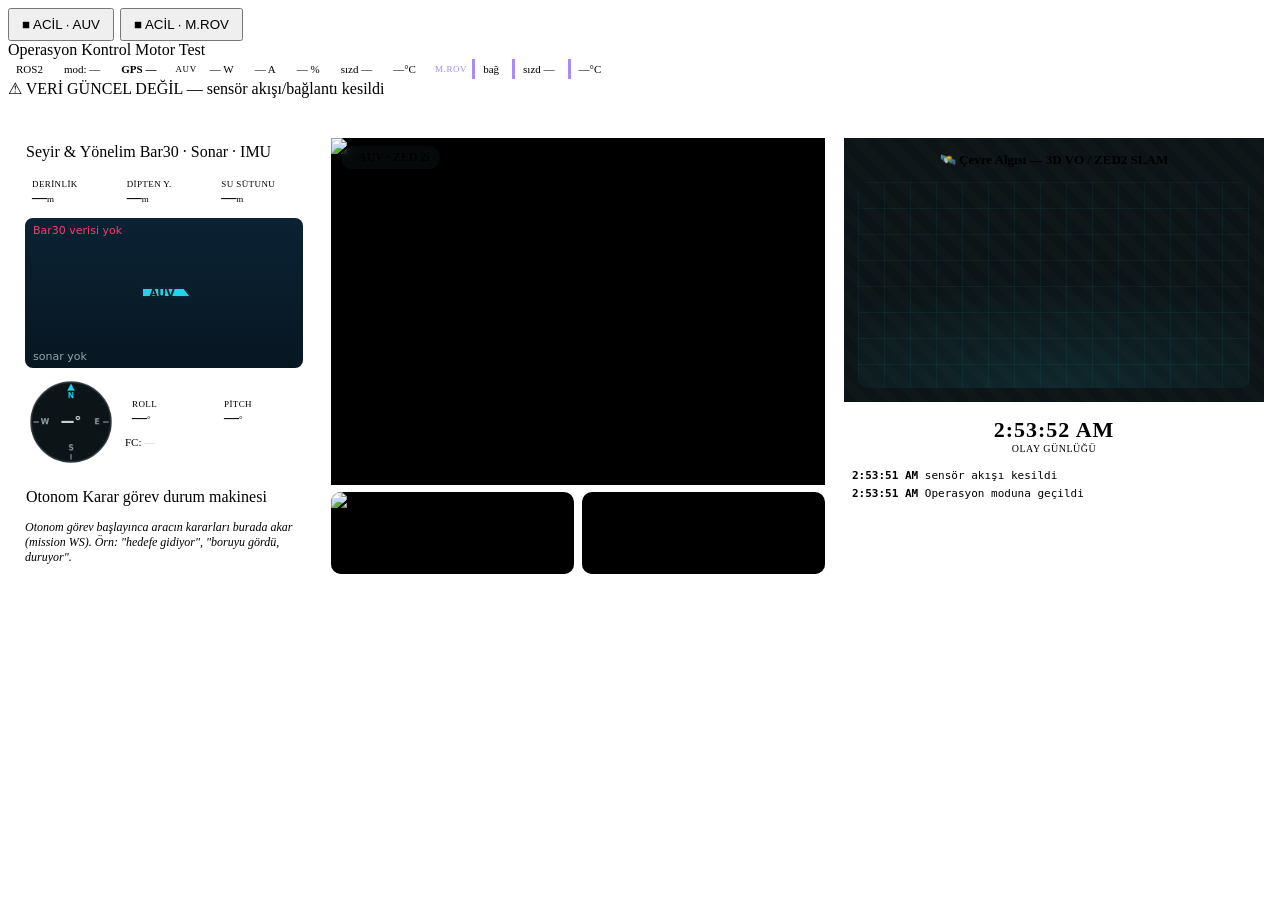
==== commit a97ac5b0: "Guvenlik: Mini ROV motor su-disi kilidi + dogrudan cikis dead-man watchdog - cockpit.html: Mini ROV " ====
--- a/jetson/cockpit.html
+++ b/jetson/cockpit.html
@@ -633,6 +633,7 @@
   {n:5,x:206,y:116,t:'v',c:'#34d399'},{n:6,x:54,y:116,t:'v',c:'#22d3ee'},
   {n:7,x:194,y:182,t:'v',c:'#22d3ee'},{n:8,x:66,y:182,t:'v',c:'#34d399'}];
 let seqTimer=null, mtCoolUntil=0, doRunning=false, doRefresh=null, nvHold=null;
+let mrovUnlocked=false;   // Mini ROV motor GÜVENLİK KİLİDİ (varsayılan KİLİTLİ — su dışı yanar)
 const MT_COOLDOWN=11;
 function mtCoolLeft(){ return Math.max(0,Math.ceil((mtCoolUntil-Date.now())/1000)); }
 function flashMotor(id, dur){ const hl=$(id); if(hl){ hl.setAttribute('stroke-width','3'); setTimeout(()=>hl.setAttribute('stroke-width','0'), (dur||3)*1000); } }
@@ -645,6 +646,7 @@
   $('mtStatus').textContent='▶ AUV Motor '+n+' dönüyor'; logEvent('AUV Motor '+n+' testi (%'+thr+', '+dur+'sn)');
 };
 window.nvMotor = function(n){
+  if(!mrovUnlocked){ $('nvStatus').textContent='🔒 KİLİTLİ — Mini ROV su dışında olabilir (motorlar YANAR). Suda ise kilidi aç.'; return; }
   const thr=parseInt($('nvThr').value)||10, dur=parseInt($('nvDur').value)||3;
   if(!confirm('Mini ROV Motor '+n+': %'+thr+' '+dur+'sn DÖNECEK. Pervaneler boşta/su dışında mı?')) return;
   flashMotor('nvhl'+n, dur);
@@ -673,6 +675,8 @@
         <div class="status" id="doStatus">1500=dur · 1100 geri · 1900 ileri</div>
       </div></div>
       <div class="card"><div class="hd">Mini ROV Motorları · Navigator (SimpleROV-4)</div><div class="body">
+        <button id="nvLock" class="stop" style="width:100%;margin-bottom:6px">🔒 SU DIŞI — motor KİLİTLİ</button>
+        <div id="nvLockWarn" style="display:none;font-size:11px;color:#ff9fb6;font-weight:700;margin-bottom:6px">⚠ MOTORLAR AKTİF — su dışındaysa DERHAL kilitle!</div>
         <div style="display:flex;gap:10px;align-items:center">
           <div id="nvdiagram" style="flex:0 0 42%;max-width:150px"></div>
           <div style="flex:1;min-width:0">
@@ -740,7 +744,25 @@
     for(let i=1;i<=4;i++) $('nvo'+i).addEventListener('input',()=>{ $('nvov'+i).textContent=nvLbl(parseInt($('nvo'+i).value)||1500); });
     const nvPwms=()=>[1,2,3,4].map(i=>parseInt($('nvo'+i).value)||1500);
     const nvSendAll=()=>{ fetch('/minirov/direct?pwms='+nvPwms().join(','),{method:'POST'}).catch(()=>{}); };
-    $('nvDoRun').onclick=()=>{ logEvent('Mini ROV doğrudan çıkış TUT (DO_SET_SERVO)','warn'); nvSendAll(); if(nvHold)clearInterval(nvHold); nvHold=setInterval(nvSendAll,500); $('nvStatus').textContent='▶ TUT: PWM periyodik gönderiliyor'; };
+    $('nvDoRun').onclick=()=>{ if(!mrovUnlocked){ $('nvStatus').textContent='🔒 KİLİTLİ — Mini ROV su dışında yanar. Suda ise kilidi aç.'; return; }
+      logEvent('Mini ROV doğrudan çıkış TUT (DO_SET_SERVO)','warn'); nvSendAll(); if(nvHold)clearInterval(nvHold); nvHold=setInterval(nvSendAll,500); $('nvStatus').textContent='▶ TUT: PWM periyodik gönderiliyor'; };
+    // Mini ROV motor GÜVENLİK KİLİDİ (su dışında çalışırsa motorlar yanar)
+    function updateNvLock(){ const b=$('nvLock'); if(!b)return;
+      b.textContent = mrovUnlocked ? '🔓 SUDA — motor AÇIK (kilitle)' : '🔒 SU DIŞI — motor KİLİTLİ';
+      b.className = mrovUnlocked ? 'go' : 'stop';
+      const w=$('nvLockWarn'); if(w) w.style.display = mrovUnlocked ? 'block' : 'none'; }
+    $('nvLock').onclick=()=>{
+      if(!mrovUnlocked){
+        if(!confirm('Mini ROV motorlarının KİLİDİ AÇILACAK.\nMotorlar SUDA MI? Su dışında çalışırsa YANAR!')) return;
+        mrovUnlocked=true; logEvent('Mini ROV motor kilidi AÇILDI (suda)','warn');
+      } else {
+        mrovUnlocked=false; if(nvHold){clearInterval(nvHold);nvHold=null;}
+        fetch('/minirov/direct/stop',{method:'POST'}).catch(()=>{}); fetch('/minirov/motor?motor=0',{method:'POST'}).catch(()=>{});
+        logEvent('Mini ROV motor kilidi kapatıldı + durduruldu');
+      }
+      updateNvLock();
+    };
+    updateNvLock();
     $('nvDoStop').onclick=()=>{ if(nvHold){clearInterval(nvHold);nvHold=null;} for(let i=1;i<=4;i++){$('nvo'+i).value=1500;$('nvov'+i).textContent='1500 dur';} fetch('/minirov/direct/stop',{method:'POST'}).catch(()=>{}); $('nvStatus').textContent='■ durduruldu (nötr 1500)'; logEvent('Mini ROV doğrudan çıkış durduruldu'); };
   },
   unmount(){ if(seqTimer){clearTimeout(seqTimer);seqTimer=null;} if(doRefresh){clearInterval(doRefresh);doRefresh=null;} if(nvHold){clearInterval(nvHold);nvHold=null;} doRunning=false; }
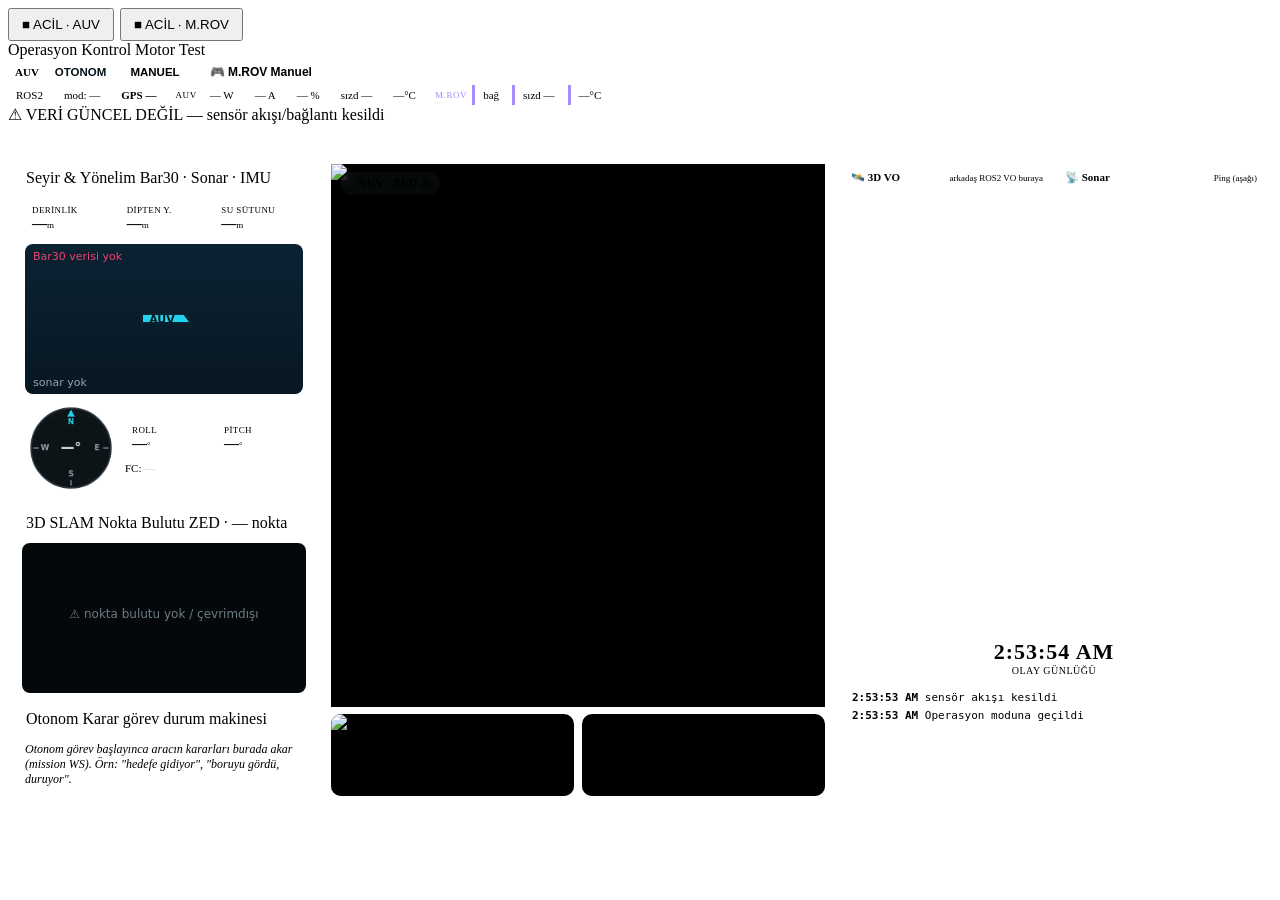
==== commit e1b838c1: "Kokpit: manuel surus (gamepad) + motor diyagram renk/buyut + sonar mapping + 3D SLAM nokta bulutu + " ====
--- a/jetson/cockpit.html
+++ b/jetson/cockpit.html
@@ -72,6 +72,15 @@
   .slam .big{font-size:34px;opacity:.5}
   .slam .t{font-weight:700;color:var(--text);font-size:13px}
   .slam .s{font-size:11px;max-width:260px}
+  .slamhd{width:100%;display:flex;justify-content:space-between;align-items:center;gap:8px}
+  .slamtabs{display:flex;gap:4px}
+  .slamtabs .stab{cursor:pointer;font-size:11px;font-weight:700;padding:3px 9px;border-radius:7px;background:var(--surface2);border:1px solid var(--border);color:var(--muted)}
+  .slamtabs .stab.on{background:var(--accent);color:#04121a;border-color:var(--accent)}
+  /* Sağ sütun: VO + Sonar yan yana */
+  .envrow{display:flex;flex-direction:row;gap:8px;min-height:0;min-width:0;overflow:hidden}
+  .envcol{flex:1 1 0;display:flex;flex-direction:column;min-width:0;min-height:0;background:var(--surface);border:1px solid var(--border);border-radius:var(--radius);padding:7px}
+  .envhd{font-size:11px;font-weight:700;color:var(--text);margin-bottom:4px;display:flex;justify-content:space-between;align-items:center;gap:6px}
+  .envhd .r{font-size:9px;color:var(--muted);font-weight:400}
   .clocklog{display:flex;flex-direction:column;background:var(--surface);border:1px solid var(--border);
     border-radius:var(--radius);overflow:hidden;min-height:0}
   #clock{flex:0 0 auto;font-variant-numeric:tabular-nums;font-weight:800;font-size:22px;
@@ -168,6 +177,51 @@
   #gpsbigmap{flex:1 1 auto;min-height:0;width:100%;border-radius:10px;background:#0b0f11}
   #gpsbig .info{display:flex;gap:16px;flex-wrap:wrap;font-size:12px;margin-top:8px;color:var(--muted)}
   #gpsbig .info b{color:var(--text);font-variant-numeric:tabular-nums}
+  /* Manuel sürüş (USB gamepad): header düğmeleri + panel */
+  .manbtns{display:flex;gap:6px;align-items:center}
+  .manbtns .manbtn{cursor:pointer;font-size:12px;font-weight:700;padding:5px 9px;border-radius:8px;background:var(--surface2);border:1px solid var(--border);color:var(--text)}
+  .manbtns .manbtn.auv{border-color:var(--accent)} .manbtns .manbtn.mrov{border-color:#a78bfa}
+  .manbtns .manbtn.on{background:var(--accent);color:#04121a;border-color:var(--accent)}
+  #manpanel{position:fixed;top:0;left:50%;transform:translateX(-50%);z-index:62;width:min(92vw,360px);display:none;flex-direction:column;background:rgba(16,22,25,.98);backdrop-filter:blur(10px);border:1px solid var(--border2);border-top:0;border-radius:0 0 14px 14px;box-shadow:var(--shadow);padding:12px 14px}
+  #manpanel.show{display:flex}
+  #manpanel .hd{display:flex;justify-content:space-between;align-items:center;margin-bottom:6px}
+  #manpanel .close{cursor:pointer;background:var(--surface2);border:1px solid var(--border);border-radius:8px;padding:3px 10px;font-weight:700}
+  .manveh{padding:1px 8px;border-radius:999px;font-size:12px;font-weight:700}
+  .manveh.auv{background:rgba(34,211,238,.18);color:var(--accent)} .manveh.mrov{background:rgba(167,139,250,.18);color:#a78bfa}
+  #manpanel .row{display:flex;gap:6px;align-items:center;margin:6px 0}
+  #manpanel .row button,#manpanel .row select{flex:1;padding:5px;border-radius:7px;background:var(--surface2);border:1px solid var(--border);color:var(--text);font-weight:700;cursor:pointer}
+  #manpanel .kv{display:flex;justify-content:space-between;font-size:12px;margin:5px 0;color:var(--muted)}
+  #manpanel .kv b{color:var(--text)}
+  .axes{margin:8px 0;display:flex;flex-direction:column;gap:6px}
+  .axrow{display:grid;grid-template-columns:60px 1fr 46px;gap:8px;align-items:center;font-size:11px;color:var(--muted)}
+  .axrow b{text-align:right;color:var(--text);font-variant-numeric:tabular-nums}
+  .axbar{position:relative;height:10px;background:var(--surface2);border:1px solid var(--border);border-radius:5px;overflow:hidden}
+  .axbar::before{content:"";position:absolute;left:50%;top:0;bottom:0;width:1px;background:var(--border2)}
+  .axbar i{position:absolute;top:0;bottom:0;width:0}
+  #man-enable{width:100%;margin-top:2px;padding:8px;border-radius:8px;font-weight:800;cursor:pointer}
+  .manfoot{display:flex;justify-content:space-between;align-items:center;margin-top:6px;font-size:11px;color:var(--muted)}
+  .man-ok{color:#34d399;font-weight:700}.man-bad{color:#f0426e;font-weight:700}.man-idle{color:var(--muted)}
+  /* AUV sürüş switch (header) + manuel HUD */
+  .mansw{display:inline-flex;align-items:center;gap:4px;background:var(--surface2);border:1px solid var(--border);border-radius:9px;padding:3px 5px}
+  .mansw .swlbl{font-size:11px;font-weight:800;color:var(--accent);padding:0 2px}
+  .mansw .seg{cursor:pointer;font-size:11.5px;font-weight:700;padding:4px 10px;border-radius:7px;background:transparent;border:0;color:var(--muted)}
+  .mansw .seg.on{background:var(--accent);color:#04121a}
+  .mansw .seg#auvMan.on{background:#f5a524;color:#251a04}
+  .manhud{display:none;align-items:center;gap:5px;font-size:11px;padding:3px 9px;border-radius:8px;background:var(--surface2);border:1px solid var(--border);color:var(--accent)}
+  .manhud b{color:var(--text);font-variant-numeric:tabular-nums}
+  /* Motor diyagramı: daha büyük varsayılan + "büyüt" düğmesi + büyük overlay */
+  #mtdiagram svg{max-height:19vh}
+  #nvdiagram svg{max-height:15vh}
+  .diagexp{float:right;cursor:pointer;font-size:11px;font-weight:700;padding:1px 8px;border-radius:6px;background:var(--surface2);border:1px solid var(--border);color:var(--accent)}
+  #diagbig{position:fixed;top:50%;left:50%;transform:translate(-50%,-50%);z-index:64;width:min(90vw,520px);display:none;flex-direction:column;background:rgba(16,22,25,.98);backdrop-filter:blur(10px);border:1px solid var(--border2);border-radius:14px;box-shadow:var(--shadow);padding:14px 16px}
+  #diagbig.show{display:flex}
+  #diagbig .hd{display:flex;justify-content:space-between;align-items:center;margin-bottom:8px}
+  #diagbig .close{cursor:pointer;background:var(--surface2);border:1px solid var(--border);border-radius:8px;padding:3px 10px;font-weight:700}
+  #diagbig-svg{width:100%;max-height:64vh;display:flex;justify-content:center}
+  #diagbig-svg svg{width:auto;max-width:100%;max-height:64vh}
+  .diaglgnd{display:flex;flex-wrap:wrap;gap:14px;margin-top:10px;font-size:12px;color:var(--muted)}
+  .diaglgnd span{display:flex;align-items:center;gap:6px}
+  .diaglgnd i{width:12px;height:12px;border-radius:3px;display:inline-block}
 </style>
 </head>
 <body>
@@ -181,6 +235,15 @@
     <a data-mode="kontrol">Kontrol</a>
     <a data-mode="test">Motor Test</a>
   </nav>
+  <div class="manbtns">
+    <span class="mansw" id="auvSw" title="AUV sürüş modu (otonom/manuel)">
+      <span class="swlbl">AUV</span>
+      <button class="seg on" id="auvAuto">OTONOM</button>
+      <button class="seg" id="auvMan">MANUEL</button>
+    </span>
+    <span class="manhud" id="auvHud"></span>
+    <button class="manbtn mrov" id="btnManMrov" title="Mini ROV manuel sürüş (USB gamepad)">🎮 M.ROV Manuel</button>
+  </div>
   <div class="spacer"></div>
   <div id="hdrstats">
     <span class="chip hs" id="hs-ros"><span class="dot" id="d-ros"></span>ROS2</span>
@@ -221,9 +284,15 @@
   </div>
 
   <aside class="right">
-    <div class="slam">
-      <div class="t">🛰️ Çevre Algısı — 3D VO / ZED2 SLAM</div>
-      <div class="grid3d"><canvas id="zedcanvas" style="width:100%;height:100%;display:block"></canvas></div>
+    <div class="envrow">
+      <div class="envcol">
+        <div class="envhd">🛰️ 3D VO<span class="r">arkadaş ROS2 VO buraya</span></div>
+        <div class="grid3d" id="view-vo"><canvas id="zedcanvas" style="width:100%;height:100%;display:block"></canvas></div>
+      </div>
+      <div class="envcol">
+        <div class="envhd">📡 Sonar<span class="r">Ping (aşağı)</span></div>
+        <div class="grid3d"><canvas id="sonarcanvas" style="width:100%;height:100%;display:block"></canvas></div>
+      </div>
     </div>
     <div class="clocklog">
       <div id="clock">--:--:--<small>OLAY GÜNLÜĞÜ</small></div>
@@ -237,6 +306,25 @@
   <div class="hd"><b>🛰️ GPS · Konum Haritası</b><span class="close" id="gpsbigclose">✕ kapat</span></div>
   <canvas id="gpsbigmap"></canvas>
   <div class="info" id="gpsbiginfo">—</div>
+</div>
+
+<div id="manpanel">
+  <div class="hd"><b>🎮 Mini ROV — Manuel Sürüş</b><span class="close" id="man-close">✕ kapat</span></div>
+  <div class="kv"><span>Gamepad</span><b id="man-gp" class="man-idle">—</b></div>
+  <div class="axes">
+    <div class="axrow"><span>İleri/Geri</span><div class="axbar" id="ax-xbar"><i></i></div><b id="ax-xnum">—</b></div>
+    <div class="axrow"><span>Yanal</span><div class="axbar" id="ax-ybar"><i></i></div><b id="ax-ynum">—</b></div>
+    <div class="axrow"><span>Dikey</span><div class="axbar" id="ax-zbar"><i></i></div><b id="ax-znum">—</b></div>
+    <div class="axrow"><span>Yaw</span><div class="axbar" id="ax-rbar"><i></i></div><b id="ax-rnum">—</b></div>
+  </div>
+  <button id="man-enable" class="go">▶ Manuel ETKİNLEŞTİR</button>
+  <div class="manfoot"><span id="man-state" class="man-idle">○ beklemede</span><span id="man-txnote">iletim: kapalı (stub)</span></div>
+</div>
+
+<div id="diagbig">
+  <div class="hd"><b id="diagbig-t">Motor Yerleşimi</b><span class="close" id="diagbig-x">✕ kapat</span></div>
+  <div id="diagbig-svg"></div>
+  <div class="diaglgnd" id="diagbig-lg"></div>
 </div>
 
 <script>
@@ -280,7 +368,7 @@
   ws.onclose = () => { if(wsOk) logEvent('mission WS koptu','warn'); wsOk=false; setTimeout(connectWS,2000); };
   ws.onerror = () => {};
   ws.onmessage = (ev)=>{ let m; try{m=JSON.parse(ev.data);}catch{return;}
-    if(m.type==='state'){ lastState=Date.now(); if(modeObj.onState) modeObj.onState(m); }
+    if(m.type==='state'){ lastState=Date.now(); lastTel=m.telemetry||lastTel; if(modeObj.onState) modeObj.onState(m); }
     else if(m.type==='error') logEvent('HATA: '+m.message,'alarm');
     else if(m.type==='missions' && modeObj.onMissions) modeObj.onMissions(m.missions);
   };
@@ -290,11 +378,13 @@
 // --- acil durdurma: AUV ve Mini ROV ayri; GERÇEKTEN durdurur ---
 // Acil durdurma ONAY İSTEMEZ — anında işlem (güvenlik). Tek tık = dur.
 $('btnStopAuv').onclick = ()=>{
+  manDisableAll();                                                // manuel sürüş varsa nötrle+kapat
   const a=wsSend({cmd:'stop'}); const b=wsSend({cmd:'disarm'});   // nötr/abort + disarm (gerçek kesme)
   logEvent('■ ACİL AUV: STOP + DISARM gönderildi', 'alarm');
   if(!a||!b) logEvent('! AUV WS bağlı değil — acil komut GİTMEDİ! Fiziksel acil durdurmayı kullan','alarm');
 };
 $('btnStopMrov').onclick = ()=>{
+  manDisableAll();                                                // manuel sürüş varsa nötrle+kapat
   logEvent('■ ACİL Mini ROV: tüm motorlar durduruluyor', 'alarm');
   fetch('/minirov/motor?motor=0',{method:'POST'}).then(r=>r.json())
     .then(d=>logEvent(d.ok?'✓ Mini ROV motorları durduruldu':'! Mini ROV DURDURULAMADI: '+(d.error||'?'), d.ok?'':'alarm'))
@@ -529,6 +619,7 @@
     if(popAnchor){ $('popover').innerHTML = popContent(popAnchor.id, d); }   // açık popover'ı tazele
     if(gpsBigOpen) drawGpsMapOn($('gpsbigmap'), d);
     drawZedTrack(d);
+    pushSonar(d); drawSonar();
     // kenar-tetikli olaylar
     if(prevLeak!==undefined && prevLeak!==true && d.leak===true) logEvent('⚠ AUV SIZINTI ALARMI','alarm');
     if(prevMLeak!==undefined && prevMLeak!==true && d.mrov_leak===true) logEvent('⚠ Mini ROV SIZINTI ALARMI','alarm');
@@ -601,11 +692,13 @@
           </div>
         </div>
       </div></div>
+      <div class="card" style="flex:0 0 auto"><div class="hd">3D SLAM Nokta Bulutu <span class="r">ZED · <span id="pcl-n">—</span> nokta</span></div>
+        <div class="body" style="padding:6px"><canvas id="pclcanvas" style="width:100%;height:150px;display:block;background:#05080a;border-radius:8px"></canvas></div></div>
       <div class="card" style="flex:0 0 auto"><div class="hd">Otonom Karar <span class="r">görev durum makinesi</span></div>
         <div class="body decision" id="decision">
           <div class="d-idle">Otonom görev başlayınca aracın kararları burada akar (mission WS). Örn: "hedefe gidiyor", "boruyu gördü, duruyor".</div>
         </div></div>`;
-    drawProfile(null,null,false,false); drawCompass(null);
+    drawProfile(null,null,false,false); drawCompass(null); pclStart();
   },
   onSensors(d){
     const s=(id,v)=>{const e=$(id);if(e)e.textContent=(v==null?'—':(+v).toFixed(2));};
@@ -624,14 +717,17 @@
     if(t.lane_status!=null) msg += (msg?' · ':'')+'şerit/hedef: '+t.lane_status;
     if(state==='IDLE' && !msg){ dec.innerHTML='<div class="d-idle">Görev bekleniyor (IDLE). Otonom sürüş başlayınca kararlar burada akar.</div>'; return; }
     dec.innerHTML = `<div class="d-state">${state}</div>`+(step?`<div class="d-step">${step}</div>`:'')+`<div class="d-msg">${msg||'—'}</div>`;
-  }
+  },
+  unmount(){ pclStop(); }
 };
 
 // ---------- Motor Test ----------
-const MOTORS=[{n:1,x:182,y:58,t:'h',c:'#34d399',a:-40},{n:2,x:78,y:58,t:'h',c:'#34d399',a:40},
+// Renk = itici ekseni: yatay/manevra iticileri (h, M1-4) camgöbeği; dikey/derinlik (v, M5-8) kehribar.
+// (Motor NUMARASI, konum, açı ve PWM anlamı DEĞİŞMEDİ — yalnız görsel renk gruplandı.)
+const MOTORS=[{n:1,x:182,y:58,t:'h',c:'#22d3ee',a:-40},{n:2,x:78,y:58,t:'h',c:'#22d3ee',a:40},
   {n:3,x:164,y:236,t:'h',c:'#22d3ee',a:40},{n:4,x:96,y:236,t:'h',c:'#22d3ee',a:-40},
-  {n:5,x:206,y:116,t:'v',c:'#34d399'},{n:6,x:54,y:116,t:'v',c:'#22d3ee'},
-  {n:7,x:194,y:182,t:'v',c:'#22d3ee'},{n:8,x:66,y:182,t:'v',c:'#34d399'}];
+  {n:5,x:206,y:116,t:'v',c:'#f5a524'},{n:6,x:54,y:116,t:'v',c:'#f5a524'},
+  {n:7,x:194,y:182,t:'v',c:'#f5a524'},{n:8,x:66,y:182,t:'v',c:'#f5a524'}];
 let seqTimer=null, mtCoolUntil=0, doRunning=false, doRefresh=null, nvHold=null;
 let mrovUnlocked=false;   // Mini ROV motor GÜVENLİK KİLİDİ (varsayılan KİLİTLİ — su dışı yanar)
 const MT_COOLDOWN=11;
@@ -656,9 +752,9 @@
 };
 const testMode = {
   mount(el){
-    el.innerHTML = `<div class="card"><div class="hd">AUV Motorları · V6X (Vectored-6DOF)</div><div class="body">
+    el.innerHTML = `<div class="card"><div class="hd">AUV Motorları · V6X (Vectored-6DOF)<button class="diagexp" onclick="openDiag('auv')" title="Motor yerleşimini büyüt">⤢ büyüt</button></div><div class="body">
         <div style="display:flex;gap:10px;align-items:center">
-          <div id="mtdiagram" style="flex:0 0 50%;max-width:210px"></div>
+          <div id="mtdiagram" style="flex:0 0 56%;max-width:250px;cursor:zoom-in" onclick="openDiag('auv')" title="Büyütmek için tıkla"></div>
           <div style="flex:1;min-width:0">
             <div class="row"><span class="label">Gaz%</span><input class="num" id="mtThr" value="20"><span class="label">Süre</span><input class="num" id="mtDur" value="3"><span class="label">sn</span></div>
             <div class="row" style="margin-top:7px"><button class="go" id="btnSeq" style="flex:1">Sırayla 1→8</button></div>
@@ -674,11 +770,11 @@
         <div class="row" style="justify-content:center"><button class="go" id="doRun">▶ ÇALIŞTIR</button><button class="stop" id="doStop">■ DUR</button></div>
         <div class="status" id="doStatus">1500=dur · 1100 geri · 1900 ileri</div>
       </div></div>
-      <div class="card"><div class="hd">Mini ROV Motorları · Navigator (SimpleROV-4)</div><div class="body">
+      <div class="card"><div class="hd">Mini ROV Motorları · Navigator (SimpleROV-4)<button class="diagexp" onclick="openDiag('mrov')" title="Motor yerleşimini büyüt">⤢ büyüt</button></div><div class="body">
         <button id="nvLock" class="stop" style="width:100%;margin-bottom:6px">🔒 SU DIŞI — motor KİLİTLİ</button>
         <div id="nvLockWarn" style="display:none;font-size:11px;color:#ff9fb6;font-weight:700;margin-bottom:6px">⚠ MOTORLAR AKTİF — su dışındaysa DERHAL kilitle!</div>
         <div style="display:flex;gap:10px;align-items:center">
-          <div id="nvdiagram" style="flex:0 0 42%;max-width:150px"></div>
+          <div id="nvdiagram" style="flex:0 0 52%;max-width:185px;cursor:zoom-in" onclick="openDiag('mrov')" title="Büyütmek için tıkla"></div>
           <div style="flex:1;min-width:0">
             <div class="row"><span class="label">Gaz%</span><input class="num" id="nvThr" value="10"><span class="label">Süre</span><input class="num" id="nvDur" value="3"><span class="label">sn</span></div>
             <div class="row" style="margin-top:7px"><button class="stop" id="btnNavStop" style="flex:1">■ DURDUR</button></div>
@@ -893,6 +989,222 @@
 window.addEventListener('resize', ()=>{ if(MODE==='kontrol') drawMap(); });
 function modeFromPath(){ const p=location.pathname; if(p.startsWith('/control'))return'kontrol'; if(p.startsWith('/test'))return'test'; return'operasyon'; }
 
+/* ===================== MANUEL SÜRÜŞ (USB gamepad) ===================== */
+// AUV: header'daki OTONOM/MANUEL switch (varsayılan OTONOM; MANUEL onay ister; SAYFA DEĞİŞMEZ,
+//   yalnız gamepad kontrolü aktifleşir). Mini ROV: "M.ROV Manuel" düğmesi → panel açar.
+// Aynı anda TEK araç manuel sürülür. GÜVENLİK: gamepad kopunca / sekme gizlenince / acil-durdurmada
+// NÖTR + OTONOM'a döner (dead-man). Backend handler YOK → iletim MANUAL_TX arkasında (stub).
+// Kontrat: AUV WS {cmd:'manual_control',x,y,z,r} (-1000..1000) + manual_stop; M.ROV POST /minirov/manual?x&y&z&r.
+const MANUAL_TX = new URLSearchParams(location.search).get('manualtx') === '1';
+const MAN_DEAD = 0.08, MAN_HZ = 20;
+const manual = { on:false, target:null, timer:null, mrovPanel:false, txWarned:false };
+const man1000 = v => Math.max(-1000, Math.min(1000, Math.round((v||0)*1000)));
+function manAxes(){
+  const gps = navigator.getGamepads ? navigator.getGamepads() : [];
+  let gp=null; for(const g of gps){ if(g && g.connected){ gp=g; break; } }
+  if(!gp) return null;
+  const dz=v=> Math.abs(v)<MAN_DEAD ? 0 : v, ax=gp.axes||[];
+  // Standart gamepad: sol çubuk=ileri/yanal, sağ çubuk=dikey/yaw (operatör canlı barla doğrular).
+  return { name:gp.id||'gamepad', x:-dz(ax[1]||0), y:dz(ax[0]||0), z:-dz(ax[3]||0), r:dz(ax[2]||0) };
+}
+function manBars(a){   // Mini ROV panel eksen barları
+  const set=(id,val)=>{ const bar=$(id+'bar'), num=$(id+'num'); if(!bar||!num) return;
+    const fill=bar.firstElementChild, p=Math.max(-1,Math.min(1,val||0));
+    num.textContent=(val==null?'—':man1000(val));
+    if(fill){ if(p>=0){fill.style.left='50%';fill.style.width=(p*50)+'%';}
+      else {fill.style.left=(50+p*50)+'%';fill.style.width=(-p*50)+'%';}
+      fill.style.background=p>0?'var(--accent)':(p<0?'#f0426e':'transparent'); } };
+  if(a){ set('ax-x',a.x); set('ax-y',a.y); set('ax-z',a.z); set('ax-r',a.r); }
+  else ['ax-x','ax-y','ax-z','ax-r'].forEach(id=>set(id,null));
+}
+function manEmit(a){
+  if(!MANUAL_TX){ if(!manual.txWarned){ logEvent('Manuel: backend bağlı değil — komut GÖNDERİLMİYOR (stub). Canlı test: ?manualtx=1','warn'); manual.txWarned=true; } return; }
+  const x=man1000(a.x),y=man1000(a.y),z=man1000(a.z),r=man1000(a.r);
+  if(manual.target==='auv') wsSend({cmd:'manual_control',x,y,z,r});
+  else if(manual.target==='mrov') fetch('/minirov/manual?x='+x+'&y='+y+'&z='+z+'&r='+r,{method:'POST'}).catch(()=>{});
+}
+function manNeutral(t){ t=t||manual.target; if(!MANUAL_TX||!t) return;
+  if(t==='auv'){ wsSend({cmd:'manual_control',x:0,y:0,z:0,r:0}); wsSend({cmd:'manual_stop'}); }
+  else if(t==='mrov') fetch('/minirov/manual?x=0&y=0&z=0&r=0',{method:'POST'}).catch(()=>{});
+}
+function manLoop(){
+  const a=manAxes();
+  const hud=$('auvHud');
+  if(hud){ if(manual.on && manual.target==='auv'){ hud.style.display='inline-flex';
+      hud.innerHTML = a ? ('🎮 <b>'+man1000(a.x)+'</b>İ <b>'+man1000(a.y)+'</b>Y <b>'+man1000(a.z)+'</b>D <b>'+man1000(a.r)+'</b>Yw')
+                        : '🎮 gamepad YOK';
+      hud.style.color = a ? 'var(--accent)' : '#f0426e'; }
+    else hud.style.display='none'; }
+  if(manual.mrovPanel){ const st=$('man-gp');
+    if(st){ st.textContent = a?('Bağlı: '+a.name.slice(0,32)):'Gamepad YOK — USB joystick tak + tuşa bas'; st.className=a?'man-ok':'man-idle'; }
+    manBars(a); }
+  if(manual.on){ if(!a){ manStop('gamepad yok'); return; } manEmit(a); }
+}
+function manTimer(){ const need = manual.on || manual.mrovPanel;
+  if(need && !manual.timer) manual.timer=setInterval(manLoop, Math.round(1000/MAN_HZ));
+  else if(!need && manual.timer){ clearInterval(manual.timer); manual.timer=null; } }
+function manSync(){
+  const am=$('auvAuto'), an=$('auvMan'), auvOn=manual.on&&manual.target==='auv';
+  if(am) am.classList.toggle('on', !auvOn); if(an) an.classList.toggle('on', auvOn);
+  const eb=$('man-enable'), en=manual.on&&manual.target==='mrov';
+  if(eb){ eb.textContent=en?'⏹ Manuel DURDUR':'▶ Manuel ETKİNLEŞTİR'; eb.className=en?'stop':'go'; }
+  const ms=$('man-state'); if(ms){ ms.textContent=en?'● SÜRÜLÜYOR':'○ beklemede'; ms.className=en?'man-bad':'man-idle'; }
+  const mb=$('btnManMrov'); if(mb) mb.classList.toggle('on', manual.mrovPanel);
+  const hud=$('auvHud'); if(hud && !auvOn) hud.style.display='none';
+}
+function manStart(target){
+  if(manual.on && manual.target && manual.target!==target) manNeutral(manual.target);
+  manual.on=true; manual.target=target; manual.txWarned=false; manTimer(); manSync();
+  logEvent('Manuel ETKİN: '+(target==='auv'?'AUV':'Mini ROV')+(MANUAL_TX?'':' (stub — iletim kapalı)'),'warn');
+}
+function manStop(reason){
+  if(manual.on){ manNeutral(); logEvent('Manuel DURDU'+(reason?' ('+reason+')':''),'warn'); }
+  manual.on=false; manual.target=null; manTimer(); manSync();
+}
+function auvMode(mode){
+  if(mode==='manual'){
+    if(manual.on&&manual.target==='auv'){ manSync(); return; }
+    if(!manAxes()){ logEvent('! Gamepad yok — önce USB joystick tak, bir tuşa bas','warn'); manSync(); return; }
+    if(!confirm('AUV MANUEL sürüşe geçiliyor — gamepad kontrolü aktif olacak.\nGamepad nötr mü? Pervaneler güvende mi?')){ manSync(); return; }
+    manStart('auv');
+  } else { if(manual.on&&manual.target==='auv') manStop('otonoma dönüldü'); else manSync(); }
+}
+function mrovOpen(){ manual.mrovPanel=true; $('manpanel').classList.add('show'); manTimer(); manSync(); logEvent('Mini ROV manuel paneli açıldı'); }
+function mrovClose(){ if(manual.on&&manual.target==='mrov') manStop('panel kapandı'); manual.mrovPanel=false; $('manpanel').classList.remove('show'); manTimer(); manSync(); }
+function mrovToggle(){ if(manual.on&&manual.target==='mrov'){ manStop(); return; }
+  if(!manAxes()){ logEvent('! Gamepad yok — önce USB joystick tak, bir tuşa bas','warn'); return; }
+  if(!confirm('Mini ROV MANUEL sürüş ETKİNLEŞECEK — hareket edebilir.\nGamepad nötr mü? Pervaneler güvende mi?')) return;
+  manStart('mrov'); }
+function manDisableAll(){ if(manual.on) manStop('acil durdurma'); }
+window.addEventListener('gamepadconnected', e=> logEvent('🎮 Gamepad: '+(((e.gamepad&&e.gamepad.id)||'')).slice(0,32)));
+window.addEventListener('gamepaddisconnected', ()=>{ if(manual.on) manStop('gamepad koptu'); });
+document.addEventListener('visibilitychange', ()=>{ if(document.hidden && manual.on) manStop('sekme gizlendi'); });
+$('auvAuto').onclick = ()=> auvMode('auto');
+$('auvMan').onclick  = ()=> auvMode('manual');
+$('btnManMrov').onclick = ()=> manual.mrovPanel ? mrovClose() : mrovOpen();
+$('man-close').onclick  = mrovClose;
+$('man-enable').onclick = mrovToggle;
+manSync();
+
+/* ===================== Motor diyagramı BÜYÜT (overlay) ===================== */
+// Test modundaki AUV/Mini ROV motor yerleşim SVG'sini büyük görünümde açar (salt-görsel).
+function openDiag(which){
+  const src = which==='auv' ? $('mtdiagram') : $('nvdiagram');
+  if(!src || !src.innerHTML.trim()){ return; }
+  $('diagbig-t').textContent = (which==='auv' ? 'AUV Motor Yerleşimi · V6X (Vectored-6DOF)' : 'Mini ROV Motor Yerleşimi · SimpleROV-4');
+  const holder=$('diagbig-svg'); holder.innerHTML = src.innerHTML;
+  holder.querySelectorAll('g[onclick]').forEach(g=>{ g.removeAttribute('onclick'); g.style.cursor='default'; });
+  $('diagbig-lg').innerHTML = which==='auv'
+    ? '<span><i style="background:#22d3ee"></i>Yatay iticiler (M1–4): sürüş/manevra — x-y düzlemi</span><span><i style="background:#f5a524"></i>Dikey iticiler (M5–8): derinlik — z ekseni</span>'
+    : '<span><i style="background:#22d3ee"></i>Mini ROV iticileri (M1–4)</span>';
+  $('diagbig').classList.add('show');
+}
+function closeDiag(){ $('diagbig').classList.remove('show'); }
+$('diagbig-x').onclick = closeDiag;
+
+/* ===================== SONAR HARİTALAMA — Ping eko-sounder (echogram) ===================== */
+// Tek-hüzme aşağı-bakan Ping (RNGFND1, CUAV'a bağlı). Veri /sensors'tan: altitude_m (dip mesafesi),
+// depth_m (Bar30 derinlik), sonar_valid. Echogram = zamanla kayan zemin izi (balık-bulucu).
+// Geçerli veri yoksa/bayatsa (≥3 sn) tam-panel "VERİ YOK / ÇEVRİMDIŞI". Backend değişikliği YOK.
+// Sonar MAPPING: aşağı-bakan tek-hüzme Ping + DR konumu -> üstten batimetrik harita.
+// Araç hareket ettikçe (GPS-fix origin geçerliyken) her geçerli dip, konuma göre derinlik-renkli
+// nokta olarak birikir. Canlı dip durumu (geçerli / menzil dışı / çevrimdışı) her zaman altta.
+let lastTel=null;          // son WS telemetri (DR konumu)
+const sonarMap=[];         // {x(east m), y(north m), d(zemin mutlak derinlik m)}
+let sonarLast=null;        // son ham okuma (durum yazisi)
+function pushSonar(d){
+  const raw=(d && d.altitude_m!=null)?d.altitude_m:null;
+  const valid=!!(d && d.sonar_valid && raw!=null);
+  const depth=(d && d.depth_valid && d.depth_m!=null)?d.depth_m:null;
+  sonarLast={ t:Date.now(), raw:raw, valid:valid, depth:depth };
+  const dr=lastTel && lastTel.dr;
+  if(valid && dr && dr.origin_valid && dr.x_east_m!=null){
+    const p={ x:dr.x_east_m, y:dr.y_north_m, d:(depth||0)+raw };
+    const L=sonarMap[sonarMap.length-1];
+    if(!L || Math.hypot(L.x-p.x, L.y-p.y)>0.15){ sonarMap.push(p); if(sonarMap.length>4000) sonarMap.shift(); }
+  }
+}
+function drawSonar(){
+  const c=$('sonarcanvas'); if(!c) return;
+  const rc=c.getBoundingClientRect(); c.width=Math.max(2,Math.round(rc.width)); c.height=Math.max(2,Math.round(rc.height));
+  const x=c.getContext('2d'), W=c.width, H=c.height, pad=18; x.clearRect(0,0,W,H);
+  x.strokeStyle='rgba(120,140,150,.10)'; x.lineWidth=1;
+  for(let gx=0;gx<=W;gx+=Math.max(24,W/8)){ x.beginPath(); x.moveTo(gx,0); x.lineTo(gx,H); x.stroke(); }
+  for(let gy=0;gy<=H;gy+=Math.max(24,H/6)){ x.beginPath(); x.moveTo(0,gy); x.lineTo(W,gy); x.stroke(); }
+  x.fillStyle='#6b7d86'; x.font='10px system-ui'; x.textAlign='left'; x.fillText('K↑ üstten zemin haritası', 6, 13);
+  const M=sonarMap, n=M.length, dr=lastTel && lastTel.dr;
+  if(n){
+    let xmin=Infinity,xmax=-Infinity,ymin=Infinity,ymax=-Infinity,dmin=Infinity,dmax=-Infinity;
+    for(const p of M){ if(p.x<xmin)xmin=p.x; if(p.x>xmax)xmax=p.x; if(p.y<ymin)ymin=p.y; if(p.y>ymax)ymax=p.y; if(p.d<dmin)dmin=p.d; if(p.d>dmax)dmax=p.d; }
+    if(dr && dr.x_east_m!=null){ xmin=Math.min(xmin,dr.x_east_m); xmax=Math.max(xmax,dr.x_east_m); ymin=Math.min(ymin,dr.y_north_m); ymax=Math.max(ymax,dr.y_north_m); }
+    const sc=Math.min((W-2*pad)/Math.max(xmax-xmin,1),(H-2*pad)/Math.max(ymax-ymin,1)), cx=(xmin+xmax)/2, cy=(ymin+ymax)/2;
+    const PX=e=>W/2+(e-cx)*sc, PY=nn=>H/2-(nn-cy)*sc;
+    for(const p of M){ const t=(p.d-dmin)/((dmax-dmin)||1);
+      x.fillStyle='hsl('+Math.round(200-150*t)+',85%,'+Math.round(56-20*t)+'%)'; x.fillRect(PX(p.x)-1.5,PY(p.y)-1.5,3,3); }
+    if(dr && dr.x_east_m!=null){ x.fillStyle='#22d3ee'; x.beginPath(); x.arc(PX(dr.x_east_m),PY(dr.y_north_m),4,0,7); x.fill(); }
+    x.fillStyle='#6b7d86'; x.textAlign='right'; x.font='10px system-ui'; x.fillText('derinlik '+dmin.toFixed(1)+'–'+dmax.toFixed(1)+' m',W-4,14);
+  } else {
+    x.fillStyle='#8aa0aa'; x.textAlign='center'; x.font='12px system-ui'; x.fillText('Zemin haritası birikiyor…', W/2, H/2-4);
+    x.fillStyle='#6b7d86'; x.font='10px system-ui'; x.fillText('gerekli: GPS fix (origin) + geçerli dip — araç hareket ettikçe dolar', W/2, H/2+13);
+  }
+  const s=sonarLast, dead=!s||s.raw==null||(Date.now()-s.t)>3000;
+  x.textAlign='left'; x.font='bold 11px system-ui';
+  if(dead){ x.fillStyle='#ff9fb6'; x.fillText('⚠ sonar verisi yok / çevrimdışı', 6, H-6); }
+  else if(s.valid){ x.fillStyle='#34d399'; x.fillText('● dip '+s.raw.toFixed(2)+' m'+(s.depth!=null?' · zemin '+((s.depth||0)+s.raw).toFixed(2)+' m':''), 6, H-6); }
+  else { x.fillStyle='#f5a524'; x.fillText('📡 Ping canlı · dip menzil dışı ('+s.raw.toFixed(1)+' m)', 6, H-6); }
+}
+
+/* ===================== 3D SLAM NOKTA BULUTU (ZED /pointcloud) ===================== */
+// Kopru ZED PointCloud2'yi seyreltip /pointcloud'a sunar; burada dönen 3D projeksiyon çizeriz.
+let pclPts=[], pclMeta=null, pclAng=0, pclRaf=null, pclTimer=null, pclStamp=0, pclDrag=null, pclAuto=true;
+function fetchPcl(){
+  fetch('/pointcloud',{cache:'no-store'}).then(r=>r.json()).then(d=>{
+    pclPts=d.pts||[]; pclStamp=Date.now(); const e=$('pcl-n'); if(e) e.textContent=d.n||0;
+    const P=pclPts, n=P.length/3;
+    if(n){
+      let cx=0,cy=0,cz=0; for(let i=0;i<P.length;i+=3){ cx+=P[i]; cy+=P[i+1]; cz+=P[i+2]; } cx/=n; cy/=n; cz/=n;
+      let zmin=Infinity,zmax=-Infinity; const rad=[];
+      for(let i=0;i<P.length;i+=3){ const dx=P[i]-cx,dy=P[i+1]-cy,dz=P[i+2]-cz;
+        rad.push(Math.max(Math.abs(dx),Math.abs(dy),Math.abs(dz)));
+        if(P[i+2]<zmin)zmin=P[i+2]; if(P[i+2]>zmax)zmax=P[i+2]; }
+      rad.sort((a,b)=>a-b);
+      pclMeta={ cx:cx, cy:cy, cz:cz, r:Math.max(0.3, rad[Math.floor(rad.length*0.92)]||0.5), zmin:zmin, zmax:zmax };  // p92 = aykiri noktalari kirp
+    } else pclMeta=null;
+  }).catch(()=>{ const e=$('pcl-n'); if(e) e.textContent='—'; });
+}
+function drawPcl(){
+  const c=$('pclcanvas'); if(!c){ pclRaf=null; return; }
+  const rc=c.getBoundingClientRect(); c.width=Math.max(2,Math.round(rc.width)); c.height=Math.max(2,Math.round(rc.height));
+  const x=c.getContext('2d'), W=c.width, H=c.height; x.clearRect(0,0,W,H);
+  const P=pclPts, n=P.length/3, fresh=(Date.now()-pclStamp)<4000;
+  if(!n || !fresh || !pclMeta){ x.fillStyle='#6b7d86'; x.font='12px system-ui'; x.textAlign='center';
+    x.fillText(fresh?'nokta bulutu bekleniyor…':'⚠ nokta bulutu yok / çevrimdışı', W/2, H/2); if(pclAuto)pclAng+=0.003; return; }
+  const M=pclMeta, sc=(Math.min(W,H)*0.42)/M.r, ca=Math.cos(pclAng), sa=Math.sin(pclAng);
+  const EL=0.42, cel=Math.cos(EL), sel=Math.sin(EL);   // sabit ~24° eğim: derinlik (z) dikeyde de görünür (düz durmasın)
+  for(let i=0;i<P.length;i+=3){
+    const dx=P[i]-M.cx, dy=P[i+1]-M.cy, dz=P[i+2]-M.cz;
+    const x1=dx*ca - dz*sa, z1=dx*sa + dz*ca;   // yatayda azimut dönüşü
+    const px=W/2 + x1*sc, py=H/2 + (dy*cel - z1*sel)*sc;   // dikeyde y + eğimli z
+    if(px<-2||px>W+2||py<-2||py>H+2) continue;
+    const t=(P[i+2]-M.zmin)/((M.zmax-M.zmin)||1);
+    x.fillStyle='hsl('+Math.round(195-150*t)+',85%,'+Math.round(42+26*(1-t))+'%)';
+    x.fillRect(px,py,1.6,1.6);
+  }
+  x.fillStyle='#6b7d86'; x.font='10px system-ui'; x.textAlign='left'; x.fillText('sürükle=döndür · '+(n|0)+' nokta', 6, H-6);
+  if(pclAuto) pclAng+=0.0035;
+}
+function pclBindDrag(c){
+  if(c._dragBound) return; c._dragBound=true;
+  c.style.cursor='grab';
+  c.addEventListener('mousedown', e=>{ pclDrag=e.clientX; pclAuto=false; c.style.cursor='grabbing'; });
+  window.addEventListener('mousemove', e=>{ if(pclDrag!=null){ pclAng+=(e.clientX-pclDrag)*0.01; pclDrag=e.clientX; } });
+  window.addEventListener('mouseup', ()=>{ if(pclDrag!=null){ pclDrag=null; c.style.cursor='grab'; setTimeout(()=>{ pclAuto=true; },2500); } });
+}
+function pclStart(){ const c=$('pclcanvas'); if(c) pclBindDrag(c);
+  if(!pclTimer){ fetchPcl(); pclTimer=setInterval(fetchPcl,600); }
+  if(!pclRaf){ let last=0; const loop=(ts)=>{ if(!$('pclcanvas')){ pclRaf=null; return; } if(!last||(ts-last)>38){ last=ts||0; drawPcl(); } pclRaf=requestAnimationFrame(loop); }; pclRaf=requestAnimationFrame(loop); } }
+function pclStop(){ if(pclTimer){ clearInterval(pclTimer); pclTimer=null; } if(pclRaf){ cancelAnimationFrame(pclRaf); pclRaf=null; } }
+
 // ---- başlat ----
 switchMode(modeFromPath(), false);
 setInterval(poll, 300); poll();
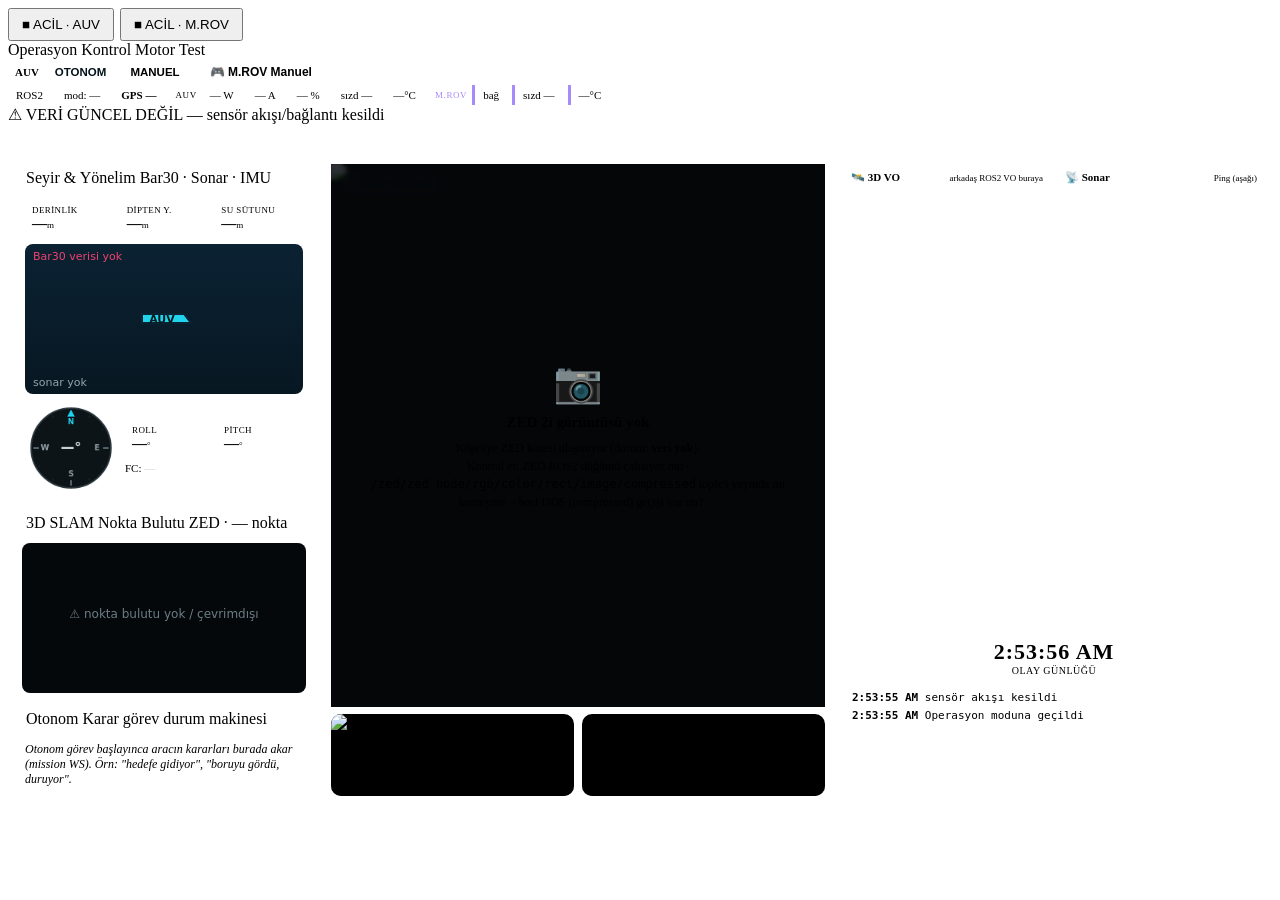
==== commit 4bc3b555: "Sensor telemetri: sizinti (leak) + kart sicakligi (board_temp) zinciri - bridge_node.py: SCALED_PRES" ====
--- a/jetson/cockpit.html
+++ b/jetson/cockpit.html
@@ -54,6 +54,14 @@
     border-radius:9px;padding:6px 10px;opacity:0;transition:opacity .12s;pointer-events:none;font-variant-numeric:tabular-nums}
   .center:hover .camov,.camov.show{opacity:1}
   .camov b{color:var(--accent)}
+  /* kamera arıza katmanı: siyah ekran yerine NEDEN görünmediğini söyler */
+  .camwarn{position:absolute;inset:0;z-index:7;display:none;flex-direction:column;
+    align-items:center;justify-content:center;gap:8px;text-align:center;padding:20px;
+    background:rgba(5,8,10,.82);backdrop-filter:blur(2px)}
+  .camwarn.show{display:flex}
+  .camwarn .cw-ico{font-size:40px;opacity:.7}
+  .camwarn .cw-t{font-size:15px;font-weight:800;color:var(--warn)}
+  .camwarn .cw-s{font-size:12px;color:var(--muted);max-width:420px;line-height:1.5}
 
   /* ---- kamera seçici şerit ---- */
   .strip .tile{flex:1;position:relative;border:1px solid var(--border);border-radius:10px;
@@ -166,6 +174,8 @@
   .commsbar{flex:0 0 auto;display:none;background:var(--danger);color:#fff;font-weight:800;
     font-size:13px;letter-spacing:.3px;text-align:center;padding:8px 14px}
   .commsbar.show{display:block;animation:leakpulse 1s infinite}
+  /* sıcaklık aşımında header çipi yanıp söner (dikkat çekici) */
+  .leakpulse-chip{animation:leakpulse 1s infinite}
   /* GPS büyük harita — orta-üstten açılır, ekran ortasına kadar */
   #gpsbig{position:fixed;top:0;left:50%;transform:translateX(-50%);z-index:60;
     width:min(62vw,760px);height:52vh;display:none;flex-direction:column;
@@ -264,6 +274,7 @@
 
 <div class="linkbar" id="linkbar">⚠ VERİ GÜNCEL DEĞİL — sensör akışı/bağlantı kesildi</div>
 <div class="commsbar" id="commsbar"></div>
+<div class="commsbar" id="overtempbar"></div>
 
 <main id="main">
   <div class="gutter gl" id="gutterL" title="Sürükle: sol paneli yeniden boyutlandır"></div>
@@ -276,6 +287,7 @@
     <div class="media" id="cam-map"><canvas id="map"></canvas><div class="maphint" id="mapHint">GPS fix alınınca harita aktifleşir.</div></div>
     <span class="camtag" id="camtag"><span class="dot ok"></span>—</span>
     <div class="camov" id="camov">—</div>
+    <div class="camwarn" id="camwarn"><div class="cw-ico">📷</div><div class="cw-t" id="camwarn-t">Kamera görüntüsü yok</div><div class="cw-s" id="camwarn-s"></div></div>
   </section>
 
   <div class="strip" id="strip">
@@ -349,6 +361,11 @@
 let selCam = 'zed';       // operasyon/test: büyük merkez kamera
 let pipCam = null;        // kontrol: PiP kamerası (null=kapalı)
 let sensors = null, prevLeak = undefined, prevMLeak = undefined, prevArmed = undefined, wasStale = false;
+// Sıcaklık aşım eşiği (°C). CUAV ADC iç/kart sıcaklığı + Mini ROV sıcaklığı bunu
+// aşınca uyarı. ?tempwarn=NN ile geçici değiştirilebilir (varsayılan 90).
+const TEMP_WARN_C = (()=>{ const q=parseFloat(new URLSearchParams(location.search).get('tempwarn'));
+  return isFinite(q) ? q : 90; })();
+let prevOverTemp = undefined, prevOverMTemp = undefined;   // kenar-tetikli uyarı için
 let miniStats = {fps:null, w:null, h:null, latency:null};
 let gpsTrack = [];   // GPS harita izi {lat,lon}
 let zedTrack = [];   // ZED VO izi {x,y}
@@ -393,10 +410,23 @@
 
 // --- header göstergeleri + popover ---
 function watt(d){ return (d.voltage!=null && d.current_a!=null) ? Math.round(d.voltage*d.current_a) : null; }
-function leakChip(id, v){ const e=$(id); if(!e) return;
-  if(v==null){ e.textContent='sızd —'; e.className='pill hs'; }
-  else if(v===true){ e.textContent='⚠ SIZINTI'; e.className='pill hs bad'; }
-  else { e.textContent='sızd kuru'; e.className='pill hs ok'; } }
+// Sızdırmazlık: ArduSub SÜREKLİ "kuru" sinyali VERMEZ — yalnız sızıntı anında
+// "Leak Detected" mesajı yollar (olay-tabanlı, mandallı). Bu yüzden:
+//   leak===true  -> ⚠ SIZINTI (kırmızı, mandallı)
+//   leak==null + bağlantı VAR -> "izleniyor" (sensör aktif, sızıntı bildirimi yok)
+//   leak==null + bağlantı YOK -> "—" (bilinmiyor; veri gelmiyor)
+// Kasıtlı olarak "kuru/güvenli" pozitif iddiasında BULUNMUYORUZ (yanlış güven vermemek için).
+function leakChip(id, v, linkOk){ const e=$(id); if(!e) return;
+  if(v===true){ e.textContent='⚠ SIZINTI'; e.className='pill hs bad'; }
+  else if(linkOk){ e.textContent='sızd: izleniyor'; e.className='pill hs ok'; }
+  else { e.textContent='sızd —'; e.className='pill hs'; } }
+// Sıcaklık çipi: eşik aşılınca kırmızı+yanıp söner, yaklaşınca (eşiğin 10°C altı) sarı.
+function tempChip(id, v){ const e=$(id); if(!e) return false;
+  if(v==null){ e.textContent='—°C'; e.className='pill hs'; return false; }
+  e.textContent = v.toFixed(1)+'°C';
+  if(v>=TEMP_WARN_C){ e.className='pill hs bad leakpulse-chip'; return true; }
+  if(v>=TEMP_WARN_C-10){ e.className='pill hs warn'; return false; }
+  e.className='pill hs'; return false; }
 function renderHeader(d){
   $('d-ros').className = 'dot ' + ((d && (d.connected || d.depth_m!=null))?'ok':'bad');
   $('hs-mode').textContent = 'mod: ' + (d.mode||'—');
@@ -409,13 +439,32 @@
   $('hs-p').textContent = (d.battery_pct!=null?d.battery_pct:'—') + ' %';
   const pct=d.battery_pct;
   $('hs-p').className = 'pill hs' + (pct!=null&&pct<20?' bad':(pct!=null&&pct<40?' warn':''));
-  leakChip('hs-leak', d.leak);
-  $('hs-temp').textContent = (d.water_temp_c!=null? d.water_temp_c.toFixed(1):'—') + '°C';
+  const auvLink = (d.link_ok!=null ? d.link_ok===true : (d.connected || d.depth_m!=null));
+  leakChip('hs-leak', d.leak, auvLink);
+  // AUV sıcaklık çipi = CUAV ADC iç/kart sıcaklığı (Bar30 su sıcaklığı popover'da).
+  tempChip('hs-temp', d.board_temp_c);
   // Mini ROV (per-araç)
   $('d-mrov').className = 'dot ' + (d.mrov_link===true?'ok':(d.mrov_link===false?'bad':''));
   $('hs-mrov').className = 'pill hs' + (d.mrov_link===true?' ok':(d.mrov_link===false?' bad':''));
-  leakChip('hs-mleak', d.mrov_leak);
-  $('hs-mtemp').textContent = (d.mrov_temp_c!=null? d.mrov_temp_c.toFixed(1):'—') + '°C';
+  leakChip('hs-mleak', d.mrov_leak, d.mrov_link===true);
+  tempChip('hs-mtemp', d.mrov_temp_c);
+}
+// Sıcaklık aşım bannerı + kenar-tetikli olay günlüğü (hem AUV hem Mini ROV).
+function evalTemp(d){
+  const at = d.board_temp_c, mt = d.mrov_temp_c;
+  const overA = (at!=null && at>=TEMP_WARN_C);
+  const overM = (mt!=null && mt>=TEMP_WARN_C);
+  const al=[];
+  if(overA) al.push('🌡 AUV SICAKLIK YÜKSEK: '+at.toFixed(1)+'°C (≥'+TEMP_WARN_C+')');
+  if(overM) al.push('🌡 MİNİ ROV SICAKLIK YÜKSEK: '+mt.toFixed(1)+'°C (≥'+TEMP_WARN_C+')');
+  const bar=$('overtempbar');
+  if(al.length){ bar.textContent=al.join('    ·    '); bar.classList.add('show'); }
+  else bar.classList.remove('show');
+  if(prevOverTemp!==undefined && prevOverTemp!==overA)
+    logEvent(overA?('⚠ AUV SICAKLIK 90°C AŞTI: '+at.toFixed(1)+'°C'):'AUV sıcaklık normale döndü', overA?'alarm':'');
+  if(prevOverMTemp!==undefined && prevOverMTemp!==overM)
+    logEvent(overM?('⚠ Mini ROV SICAKLIK 90°C AŞTI: '+mt.toFixed(1)+'°C'):'Mini ROV sıcaklık normale döndü', overM?'alarm':'');
+  prevOverTemp=overA; prevOverMTemp=overM;
 }
 // haberleşme izleme + acil notlar
 let commsPrev = { auv:undefined, mrov:undefined };
@@ -445,11 +494,20 @@
     <div class="kv"><span>Boylam</span><b>${d.gps_lon??'—'}</b></div>
     <canvas class="gpsmap" id="gpsmap" width="256" height="150"></canvas>
     <div style="font-size:10px;color:var(--faint);margin-top:3px">Yerel iz (harita karosu yok — Jetson internetsiz)</div>`;
-  if(id==='hs-leak') return `<h4>Sızdırmazlık</h4>
-    <div class="kv"><span>Durum</span><b>${d.leak==null?'bilinmiyor':(d.leak?'⚠ SIZINTI':'kuru')}</b></div>
-    <div class="kv"><span>FC mesajı</span><b>${d.statustext||'—'}</b></div>`;
-  if(id==='hs-temp') return `<h4>Su Sıcaklığı</h4>
-    <div class="kv"><span>Sıcaklık</span><b>${d.water_temp_c!=null?d.water_temp_c.toFixed(1)+' °C':'bilinmiyor'}</b></div>`;
+  if(id==='hs-leak' || id==='hs-mleak'){ const lk=(id==='hs-leak')?d.leak:d.mrov_leak;
+    const ln=(id==='hs-leak')?(d.link_ok!=null?d.link_ok===true:(d.connected||d.depth_m!=null)):(d.mrov_link===true);
+    return `<h4>Sızdırmazlık${id==='hs-mleak'?' · Mini ROV':''}</h4>
+    <div class="kv"><span>Durum</span><b>${lk===true?'⚠ SIZINTI':(ln?'izleniyor':'bilinmiyor')}</b></div>
+    ${id==='hs-leak'?`<div class="kv"><span>FC mesajı</span><b>${d.statustext||'—'}</b></div>`:''}
+    <div style="font-size:10px;color:var(--faint);margin-top:5px;line-height:1.4">ArduSub yalnız sızıntı anında "Leak Detected" yollar; "izleniyor" = bağlantı var, sızıntı bildirimi yok (kuru garantisi değil).</div>`; }
+  if(id==='hs-temp') return `<h4>AUV Sıcaklık</h4>
+    <div class="kv"><span>İç/kart (ADC)</span><b>${d.board_temp_c!=null?d.board_temp_c.toFixed(1)+' °C':'bilinmiyor'}</b></div>
+    <div class="kv"><span>Su (Bar30)</span><b>${d.water_temp_c!=null?d.water_temp_c.toFixed(1)+' °C':'bilinmiyor'}</b></div>
+    <div class="kv"><span>Uyarı eşiği</span><b>${TEMP_WARN_C} °C</b></div>
+    <div style="font-size:10px;color:var(--faint);margin-top:5px;line-height:1.4">Header çipi CUAV ADC iç/kart sıcaklığını gösterir. Boşsa FC'de TEMP1 (analog) yapılandırılmamış olabilir.</div>`;
+  if(id==='hs-mtemp') return `<h4>Mini ROV Sıcaklık</h4>
+    <div class="kv"><span>Sıcaklık</span><b>${d.mrov_temp_c!=null?d.mrov_temp_c.toFixed(1)+' °C':'bilinmiyor'}</b></div>
+    <div class="kv"><span>Uyarı eşiği</span><b>${TEMP_WARN_C} °C</b></div>`;
   if(id==='hs-mode') return `<h4>Uçuş Modu</h4>
     <div class="kv"><span>Mod</span><b>${d.mode||'—'}</b></div>
     <div class="kv"><span>ARM</span><b>${d.armed==null?'—':(d.armed?'ARMED':'DISARMED')}</b></div>`;
@@ -576,6 +634,7 @@
     tag.innerHTML = '<span class="dot ok"></span>' + (selCam==='zed'?'AUV · ZED 2i':'Mini ROV · WebRTC');
   }
   updateOverlay();
+  updateCamWarn(sensors);
   // şerit aktif işaretle
   document.querySelectorAll('.strip .tile').forEach(t=>t.classList.toggle('active',
     MODE==='kontrol' ? t.dataset.cam===pipCam : t.dataset.cam===selCam));
@@ -590,6 +649,21 @@
     const im=$('cam-zed');
     ov.innerHTML = `ZED 2i<br>çöz: <b>${im.naturalWidth?im.naturalWidth+'×'+im.naturalHeight:'—'}</b><br>FPS/gecikme: <b>—</b> <span style="color:var(--faint)">(MJPEG)</span>`;
   }
+}
+// Kamera arıza görünürlüğü: ZED siyah ekran verdiğinde NEDENİNİ göster.
+// (Köprü kare yoksa sessizce siyah placeholder yayınlıyor -> operatör sebebi göremez.)
+// Mini ROV için iframe kendi HUD'unda (Bağlanıyor/Hata) durum gösterdiğinden burada kaplamayız.
+function updateCamWarn(d){
+  const el=$('camwarn'); if(!el) return;
+  const cam = (MODE==='kontrol') ? null : selCam;   // kontrol modunda merkez = harita
+  if(cam!=='zed'){ el.classList.remove('show'); return; }
+  const st = (d && d.cameras && d.cameras.zed) || '';
+  if(/canli|demo|mock/i.test(st)){ el.classList.remove('show'); return; }
+  $('camwarn-t').textContent = 'ZED 2i görüntüsü yok';
+  $('camwarn-s').innerHTML = 'Köprüye ZED karesi ulaşmıyor (durum: <b>'+(st||'veri yok')+'</b>).<br>'
+    + 'Kontrol et: ZED ROS2 düğümü çalışıyor mu · <code>/zed/zed_node/rgb/color/rect/image/compressed</code> '
+    + 'topic\'i yayında mı · konteyner→host DDS (compressed) geçişi var mı?';
+  el.classList.add('show');
 }
 // şerit tıklama
 document.querySelectorAll('.strip .tile').forEach(t => t.onclick = ()=>{
@@ -616,6 +690,8 @@
       if(!g||Math.abs(g.lat-d.gps_lat)>1e-7||Math.abs(g.lon-d.gps_lon)>1e-7){ gpsTrack.push({lat:d.gps_lat,lon:d.gps_lon}); if(gpsTrack.length>300)gpsTrack.shift(); } }
     renderHeader(d);
     evalComms(d, true);
+    evalTemp(d);
+    updateCamWarn(d);
     if(popAnchor){ $('popover').innerHTML = popContent(popAnchor.id, d); }   // açık popover'ı tazele
     if(gpsBigOpen) drawGpsMapOn($('gpsbigmap'), d);
     drawZedTrack(d);
